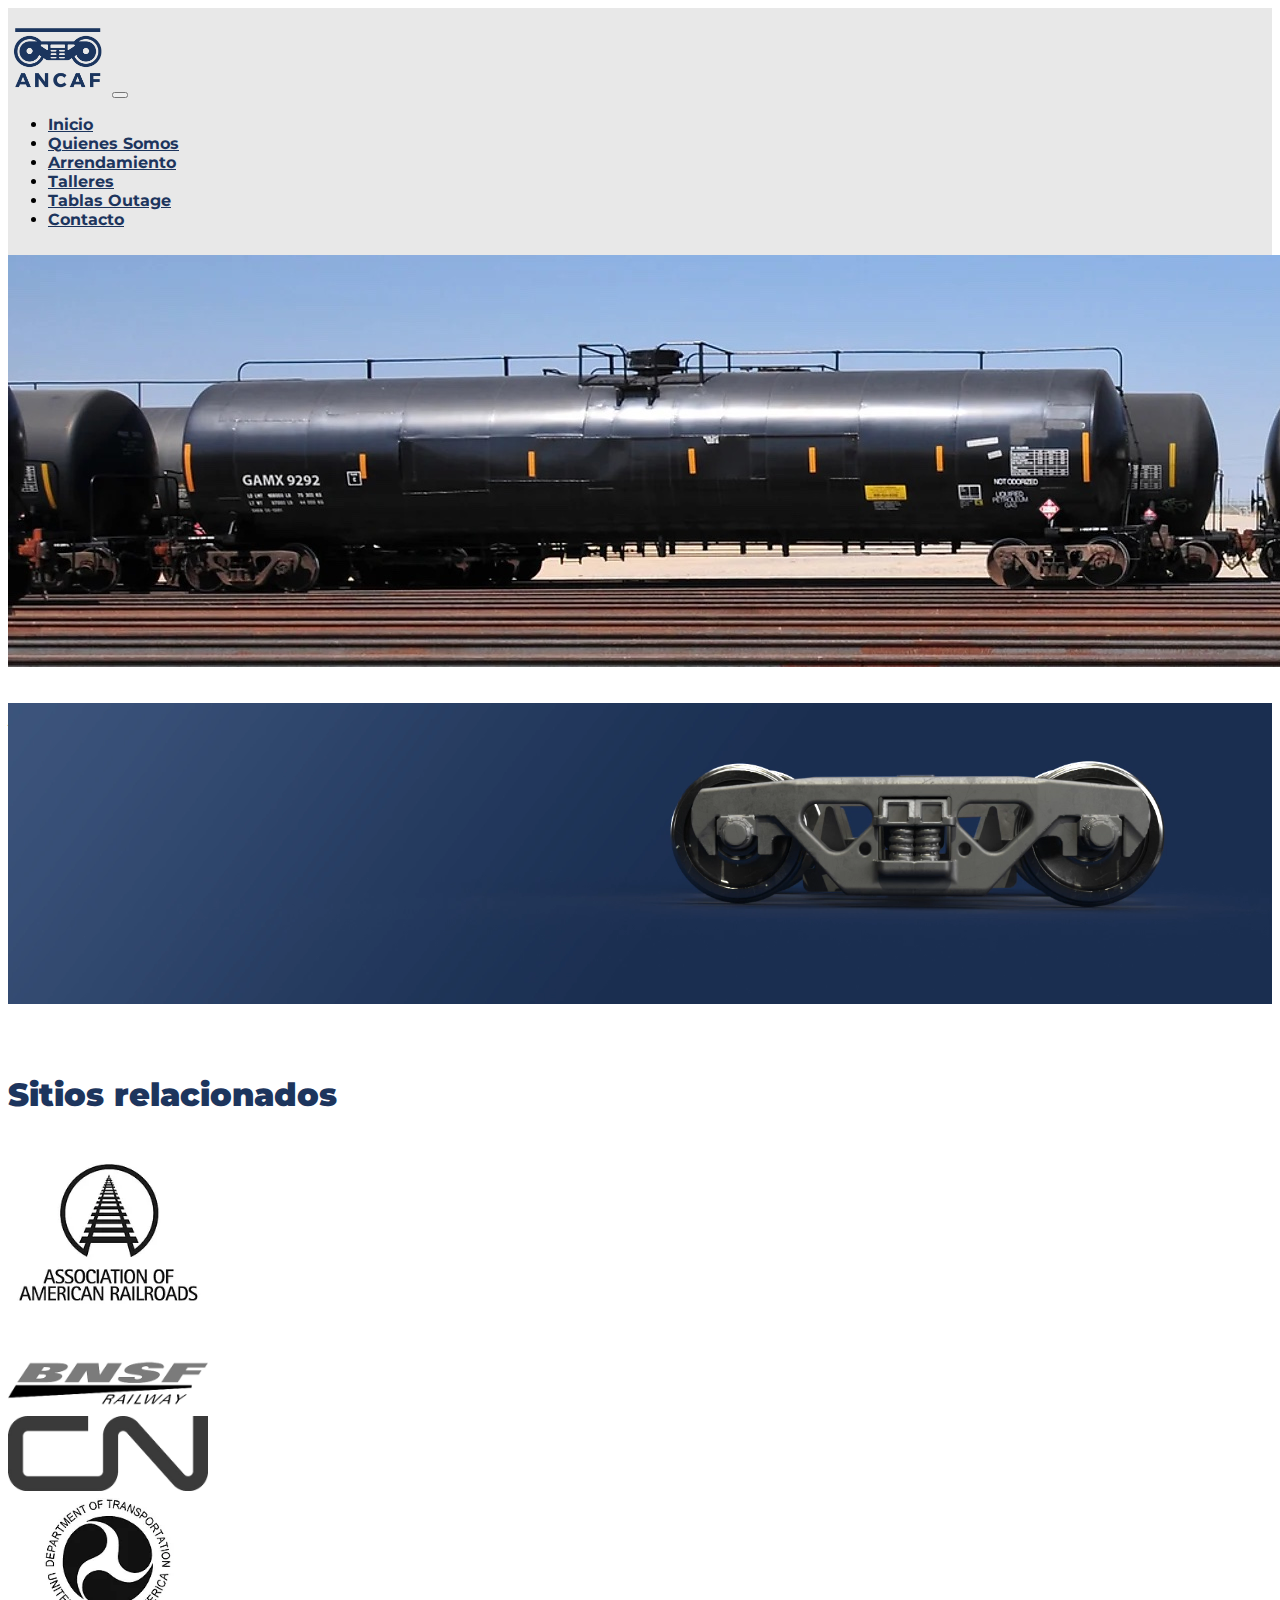
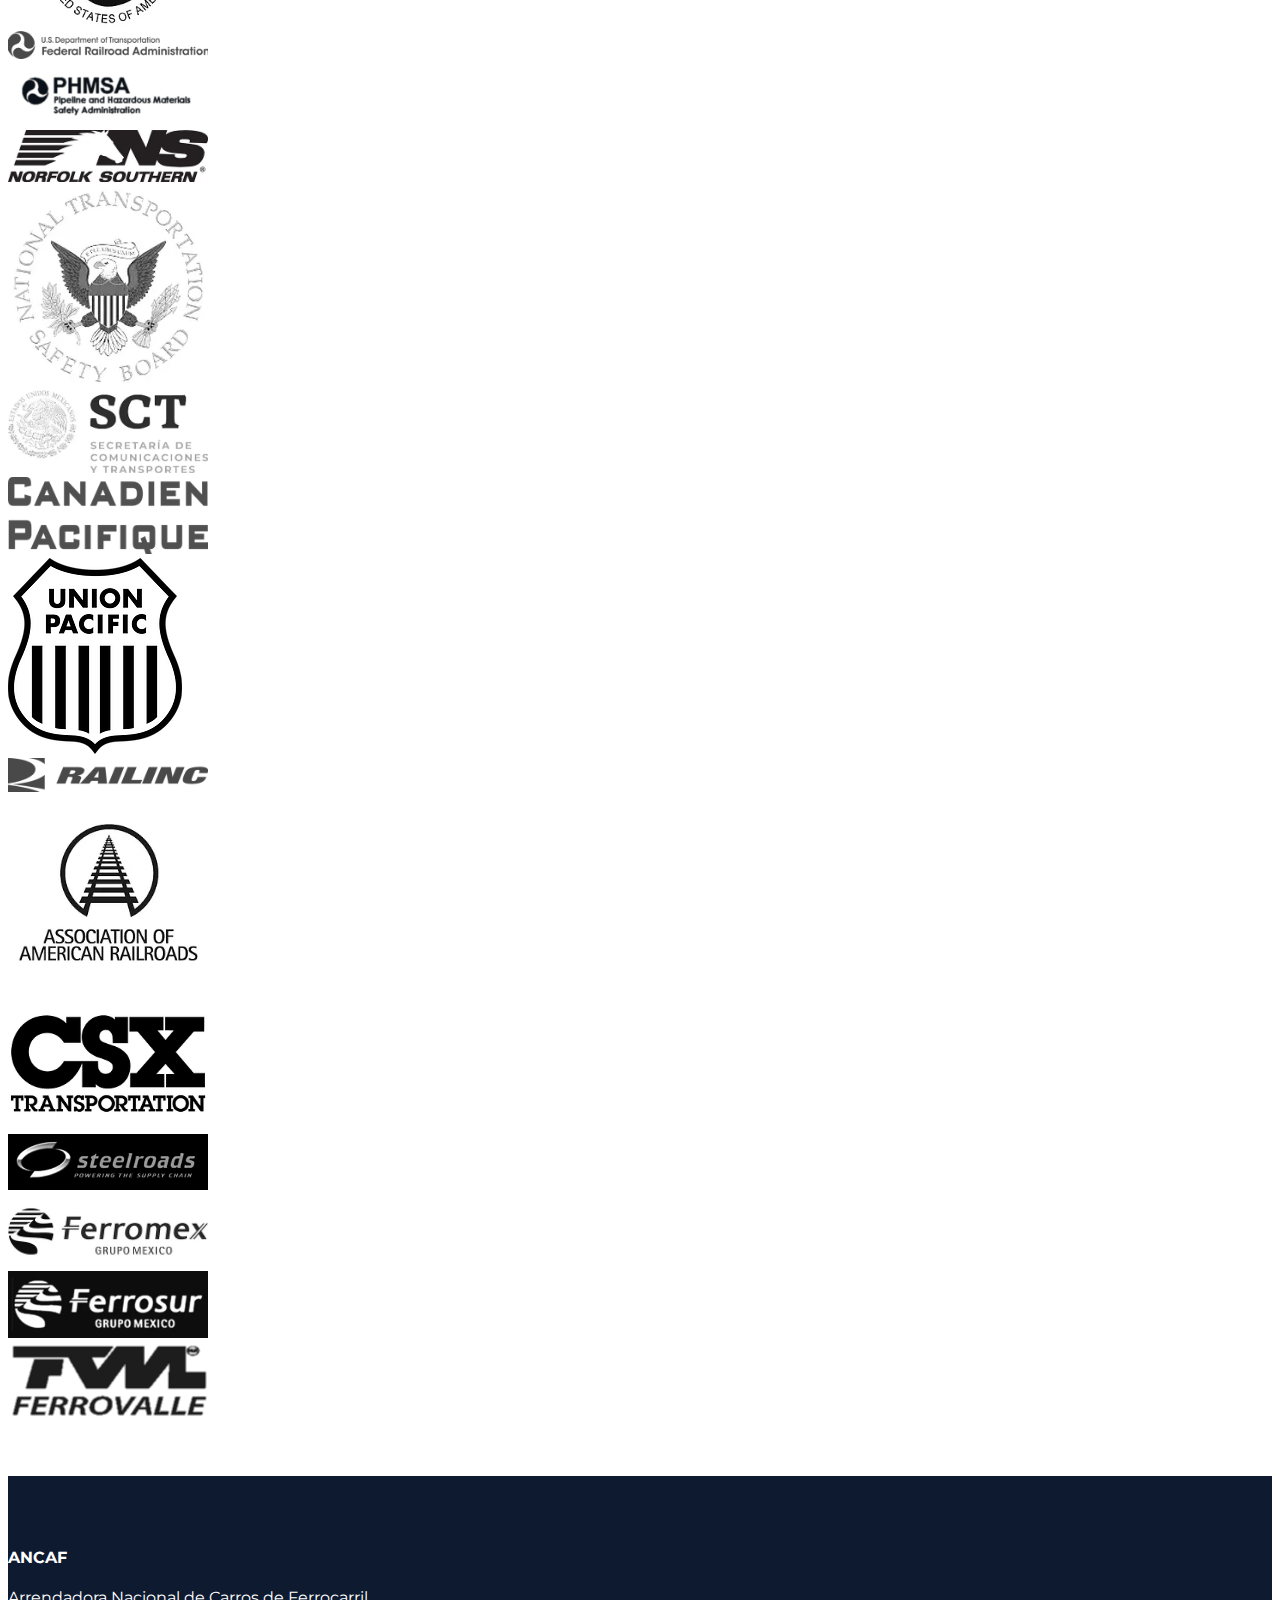
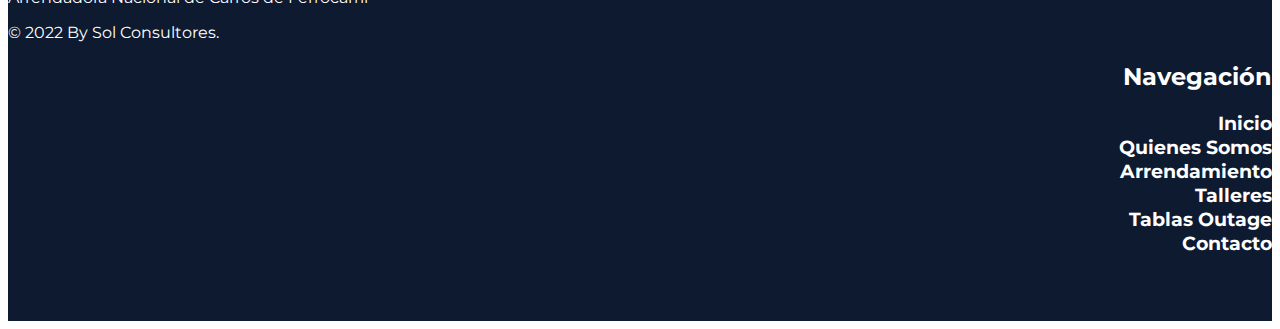
==== index.html @ 0b223551 "x" ====
<!doctype html>
<html lang="en">

<head>
    <meta charset="utf-8">
    <meta name="viewport" content="width=device-width, initial-scale=1">
    <title>Bootstrap demo</title>
    <link href="https://cdn.jsdelivr.net/npm/bootstrap@5.2.3/dist/css/bootstrap.min.css" rel="stylesheet" integrity="sha384-rbsA2VBKQhggwzxH7pPCaAqO46MgnOM80zW1RWuH61DGLwZJEdK2Kadq2F9CUG65" crossorigin="anonymous">
    <link href="css/style.css" rel="stylesheet">
    <link href="js/main.js">
    <link rel="stylesheet" href="https://fonts.googleapis.com/css?family=Montserrat:400,600,700">
    <style>
        body {
            font-family: 'Montserrat', sans-serif;
        }

    </style>
</head>

<body>
    <!-- Navbar -->
    <nav class="navbar navbar-expand-lg navbar-light" style="background-color: rgb(232,232,232);">
        <div class="container-fluid">
            <a class="navbar-brand" href="#"><img src="media/ANCAF_FIRMA_.png" width="100" height="auto" class="d-inline-block align-top" alt=""></a>
            <button class="navbar-toggler" type="button" data-bs-toggle="collapse" data-bs-target="#navbarColor03" aria-controls="navbarColor03" aria-expanded="false" aria-label="Toggle navigation">
                <span class="navbar-toggler-icon"></span>
            </button>
            <div class="collapse navbar-collapse" id="navbarColor03">
                <ul class="navbar-nav ms-auto py-4 py-lg-0">
                    <li class="nav-item">
                        <a class="nav-link" href="index.html">Inicio
                        </a>
                    </li>
                    <li class="nav-item">
                        <a class="nav-link" href="about.html">Quienes Somos</a>
                    </li>
                    <li class="nav-item">
                        <a class="nav-link" href="arrendamiento.html">Arrendamiento</a>
                    </li>
                    <li class="nav-item">
                        <a class="nav-link" href="talleres.html">Talleres</a>
                    </li>
                    <li class="nav-item">
                        <a class="nav-link" href="tablas.html">Tablas Outage</a>
                    </li>
                    <li class="nav-item">
                        <a class="nav-link" href="contacto.html">Contacto</a>
                    </li>
                </ul>
            </div>
        </div>
    </nav>
    <!-- End Navbar -->
    <!-- hero -->
    <img class="img-fluid" src="media/carros-portada%20copia.jpg">
    <header class="bg-dark py-5" style="position: relative;">
        <div class="container px-5">
            <video class="embed-responsive-item" src="media/BOGIE%20LUZ.mp4" style="position: absolute; object-fit: cover; object-position: center center; z-index: 1; width: 100%; height: 100%; top: 0; bottom: 0; left: 0; right: 0;" autoplay playsinline muted loop preload="auto"></video>
            <div class="row gx-5 align-items-center justify-content-center">
                <div class="col-lg-8 col-xl-7 col-xxl-6" style="z-index: 2;">
                    <div class="my-5 text-left text-xl-start">
                        <h4 class="fw-bolder text-white mb-2 singleline">Arrendadora Nacional de Carros de Ferrocarril</h4>
                        <p class="lead fw-normal text-white-50 mb-4"><i>Más de 70 años en el arrendamiento de carros de ferrocarril.</i></p>
                        <h1 class="fw-bolder text-white mb-2 desde">Desde 1949</h1>
                        <br>
                        <div class="d-grid gap-3 d-sm-flex justify-content-sm-center justify-content-xl-start">
                            <a class="btn btn-outline-light btn-lg px-4" href="#!">Quienes Somos</a>
                        </div>
                    </div>
                </div>
                <div class="col-xl-5 col-xxl-6 d-none d-xl-block text-center"><img class="img-fluid rounded-3 my-5" src="https://dummyimage.com/600x400/343a40/6c757d" alt="..."></div>
            </div>
        </div>
    </header>
    <!-- end hero -->
    <!-- sitios relacionados -->
    <section class="content-section respiro" id="services">
        <div class="container">
            <div class="content-section-heading">
                <h1 class="mb-5 sitios"><strong>Sitios relacionados</strong></h1>
            </div>
            <div class="row">
                <div class="col-lg-3 col-6 mb-5 mb-lg-1 d-flex align-items-center justify-content-center">
                    <span><a href="https://www.aar.org/" target="_blank"><img class="img-fluid relacionados" src="/media/TRN_AAR_Logo.webp"></a></span>
                </div>
                <div class="col-lg-3 col-6 mb-5 mb-lg-1 d-flex align-items-center justify-content-center">
                    <a href="https://www.bnsf.com/" target="_blank"><img class="img-fluid relacionados" src="/media/2.webp"></a>
                </div>
                <div class="col-lg-3 col-6 mb-5 mb-lg-1 d-flex align-items-center justify-content-center">
                    <a href="https://www.cn.ca/en/" target="_blank"><img class="img-fluid relacionados" src="/media/3.webp"></a>
                </div>
                <div class="col-lg-3 col-6 mb-5 mb-lg-1 d-flex align-items-center justify-content-center">
                    <a href="https://www.transportation.gov/" target="_blank"><img class="img-fluid relacionados" src="/media/DOT-Department-of-Transportation-Logo_edited.webp"></a>
                </div>
                <div class="col-lg-3 col-6 mb-5 mb-lg-1 d-flex align-items-center justify-content-center">
                    <a href="https://railroads.dot.gov/" target="_blank"><img class="img-fluid relacionados" src="/media/fra-logo_2x_edited.webp"></a>
                </div>
                <div class="col-lg-3 col-6 mb-5 mb-lg-1 d-flex align-items-center justify-content-center">
                    <a href="https://www.phmsa.dot.gov/" target="_blank"><img class="img-fluid relacionados" src="/media/phmsa.webp"></a>
                </div>
                <div class="col-lg-3 col-6 mb-5 mb-lg-1 d-flex align-items-center justify-content-center">
                    <a href="http://www.nscorp.com/content/nscorp/en.html" target="_blank"><img class="img-fluid relacionados" src="/media/Norfolk_Southern_Corporation_Logo.webp"></a>
                </div>
                <div class="col-lg-3 col-6 mb-5 mb-lg-1 d-flex align-items-center justify-content-center">
                    <a href="https://www.ntsb.gov/Pages/home.aspx" target="_blank"><img class="img-fluid relacionados" src="/media/images_edited.webp"></a>
                </div>
                <div class="col-lg-3 col-6 mb-5 mb-lg-1 d-flex align-items-center justify-content-center">
                    <a href="https://www.gob.mx/sct" target="_blank"><img class="img-fluid relacionados" src="/media/sct.webp"></a>
                </div>
                <div class="col-lg-3 col-6 mb-5 mb-lg-1 d-flex align-items-center justify-content-center">
                    <a href="https://www.cpr.ca/en/" target="_blank"><img class="img-fluid relacionados" src="/media//Canadian_Pacific_Railway_Logo_text_edited.webp"></a>
                </div>
                <div class="col-lg-3 col-6 mb-5 mb-lg-1 d-flex align-items-center justify-content-center">
                    <a href="https://www.up.com/index.htm" target="_blank"><img class="img-fluid relacionados" src="/media/union-pacific-logo-3C71BE2CB8-seeklogo_com.webp"></a>
                </div>
                <div class="col-lg-3 col-6 mb-5 mb-lg-1 d-flex align-items-center justify-content-center">
                    <a href="https://public.railinc.com/" target="_blank"><img class="img-fluid relacionados" src="/media/Railinc_logo_white_edited.webp"></a>
                </div>
                <div class="col-lg-3 col-6 mb-5 mb-lg-1 d-flex align-items-center justify-content-center">
                    <a href="https://my.aar.org/circulars" target="_blank"><img class="img-fluid relacionados" src="/media/TRN_AAR_Logo.webp"></a>
                </div>
                <div class="col-lg-3 col-6 mb-5 mb-lg-1 d-flex align-items-center justify-content-center">
                    <a href="https://www.csx.com/" target="_blank"><img class="img-fluid relacionados" src="/media/csx-transportation-4203.webp"></a>
                </div>
                <div class="col-lg-3 col-6 mb-5 mb-lg-1 d-flex align-items-center justify-content-center">
                    <a href="https://steelroads.railinc.com/index.jsp" target="_blank"><img class="img-fluid relacionados" src="/media/steelroads.webp"></a>
                </div>
                <div class="col-lg-3 col-6 mb-5 mb-lg-1 d-flex align-items-center justify-content-center">
                    <a href="https://www.ferromex.com.mx/" target="_blank"><img class="img-fluid relacionados" src="/media/ferromex-nuevo_edited.webp"></a>
                </div>
                <div class="col-lg-3 col-6 mb-5 mb-lg-1 d-flex align-items-center justify-content-center">
                    <a href="#" target="_blank"><img class="img-fluid relacionados" src="/media/ferrosur.webp"></a>
                </div>
                <div class="col-lg-3 col-6 mb-5 mb-lg-1 d-flex align-items-center justify-content-center">
                    <a href="https://www.ferrovalle.com.mx/ferrovalle/" target="_blank"><img class="img-fluid relacionados" src="/media/ferrovalle.webp"></a>
                </div>
            </div>
        </div>
    </section>
    <!-- sitios relacionados -->

    <!-- footer -->
    <footer class="footer respiro">
        <div class="container">
            <div class="row">
                <!-- Footer Location-->
                <div class="col-lg-6 mb-5 mb-lg-0">
                    <h4 class="text-uppercase mb-4">ANCAF</h4>
                    <p class="mb-0">Arrendadora Nacional de Carros de Ferrocarril</p>
                    <p class="mb-0">© 2022 By Sol Consultores.</p>
                </div>
                <!-- Footer Social Icons-->
                <div class="col-lg-3 mb-5 mb-lg-0"></div>
                <!-- Footer About Text-->
                <div class="col-lg-3 text-white">
                    <h2 style="text-align: end;">Navegación</h2>
                    <ul class="">
                        <li class="navbar-footer">
                            <a class="navbar-footer" href="index.html">Inicio</a>
                        </li>
                        <li class="navbar-footer">
                            <a class="navbar-footer" href="about.html">Quienes Somos</a>
                        </li>
                        <li class="navbar-footer">
                            <a class="navbar-footer" href="arrendamiento.html">Arrendamiento</a>
                        </li>
                        <li class="navbar-footer">
                            <a class="navbar-footer" href="talleres.html">Talleres</a>
                        </li>
                        <li class="navbar-footer">
                            <a class="navbar-footer" href="tablas.html">Tablas Outage</a>
                        </li>
                        <li class="navbar-footer">
                            <a class="navbar-footer" href="contacto.html">Contacto</a>
                        </li>
                    </ul>
                </div>
            </div>
        </div>
    </footer>
    <!-- footer -->





    <script src="https://cdn.jsdelivr.net/npm/bootstrap@5.2.3/dist/js/bootstrap.bundle.min.js" integrity="sha384-kenU1KFdBIe4zVF0s0G1M5b4hcpxyD9F7jL+jjXkk+Q2h455rYXK/7HAuoJl+0I4" crossorigin="anonymous"></script>
</body>

</html>
---- css/style.css ----
* {
    font-family:
}

.navbar {
    padding: 10px 0;
}

.nav-link {
    color: #1d355d;
    font-weight: bold;
}

.nav-link:hover {
    color: red;
}

.bg-dark .py-5 {
    background-image: url(/media/BOGIE%20LUZ.mp4);
}

.singleline {
    font-size: 1em;
}

@media (min-width: 768px) {
    .singleline {
        font-size: 1.5em;
    }
}

.respiro {
    padding: 50px 0;
}

.desde {
    font-size: 4em;
}

.relacionados {
    max-width: 200px;
}

.relacionados:hover {
    transform: scale(1.1);
    transition: 0.4s ease-in-out;
}

.footer {
    background-color: rgb(14, 26, 47);
    color: white;
}

.navbar-footer {
    color: white;
    text-decoration: none;
    list-style: none;
    font-weight: bold;
    text-align: right;
    font-size: 1.1em;
}

.sitios {
    color: #1D355D;
    font-weight: bold;
}

.text-blue {
    color: #1D355D;
}
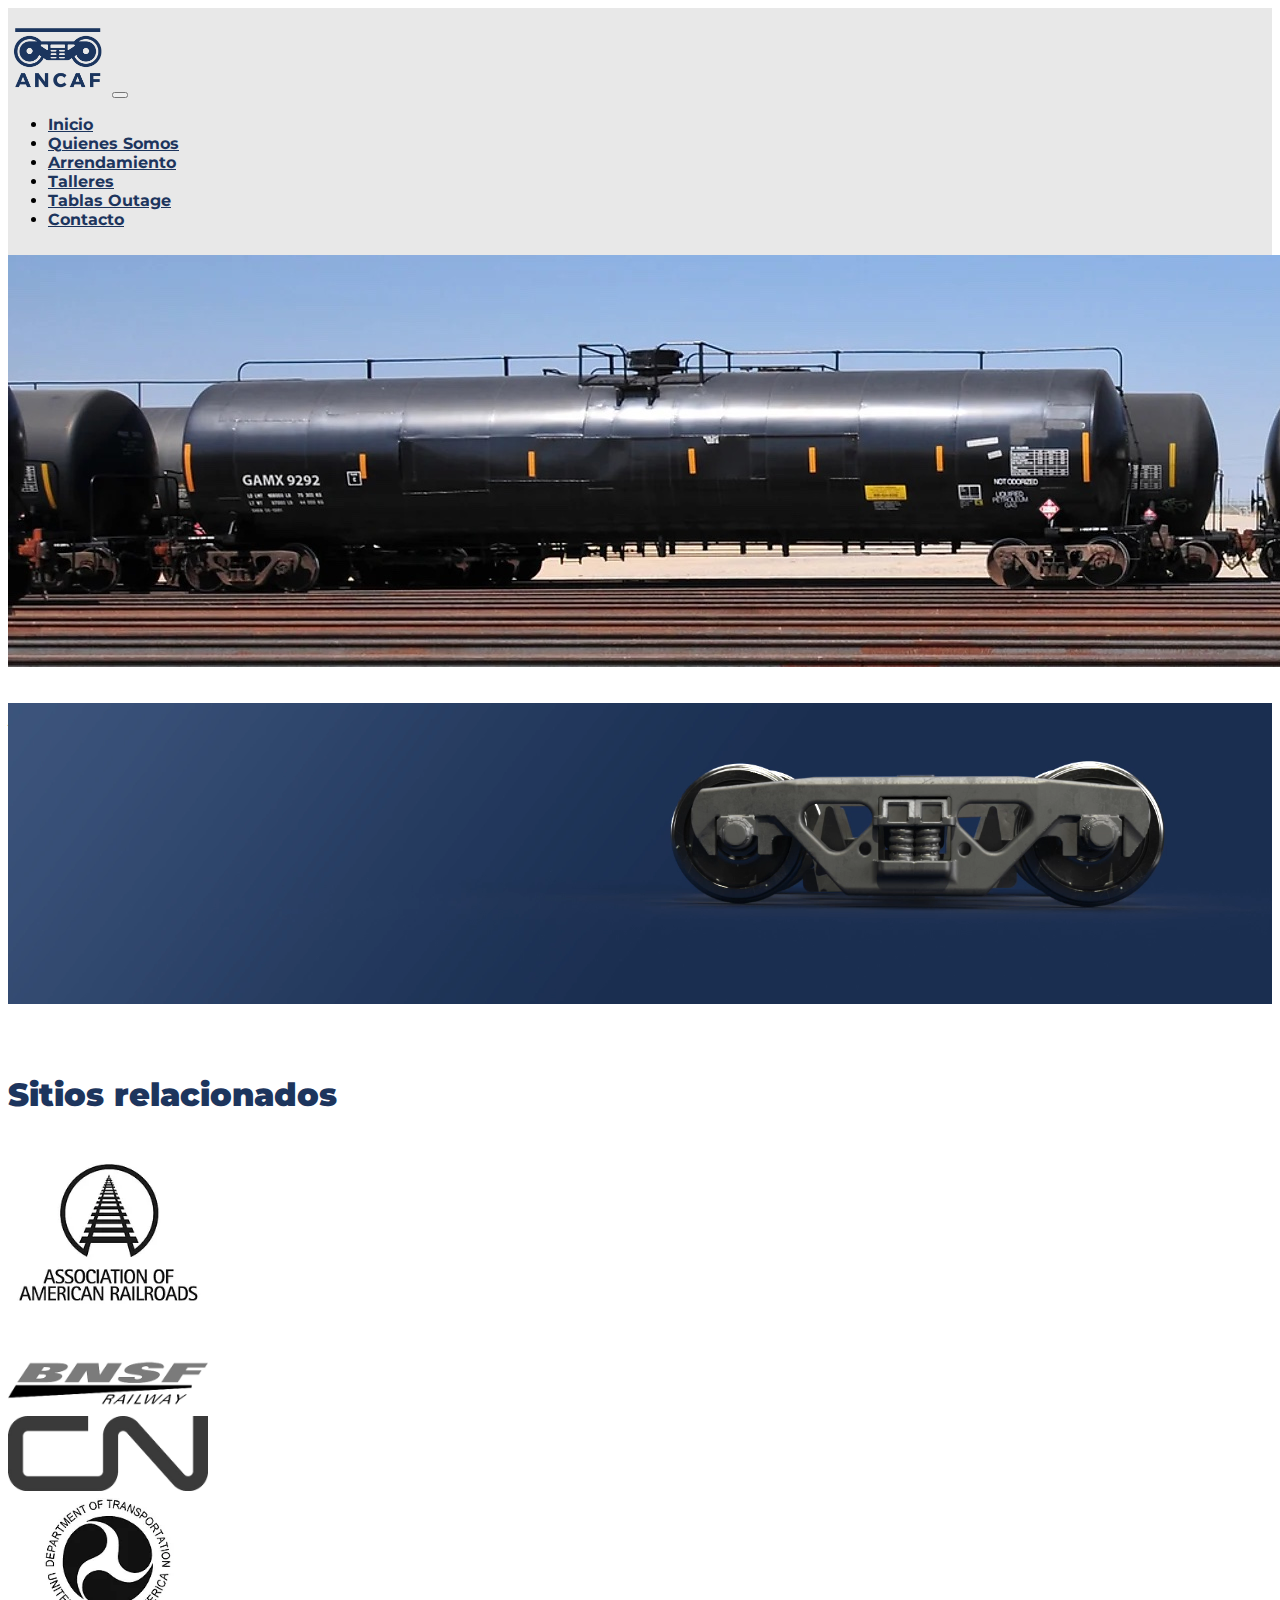
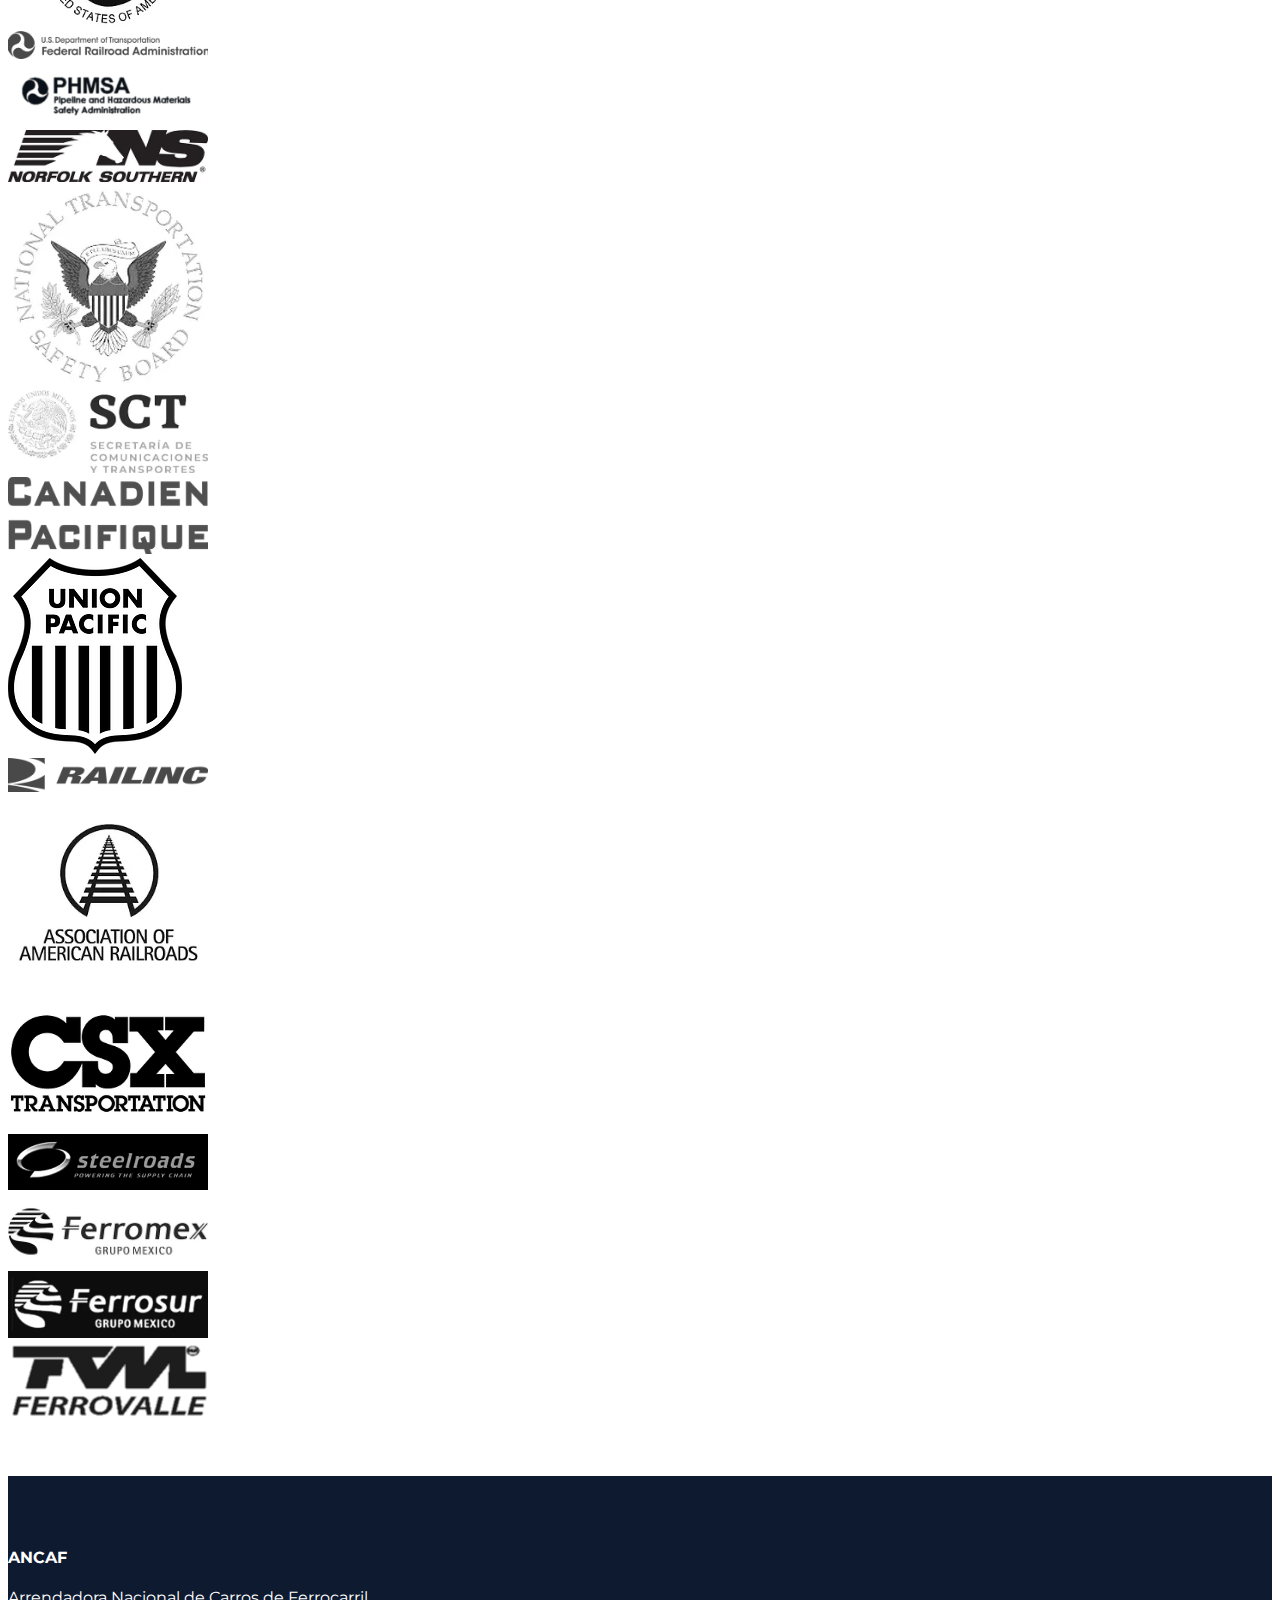
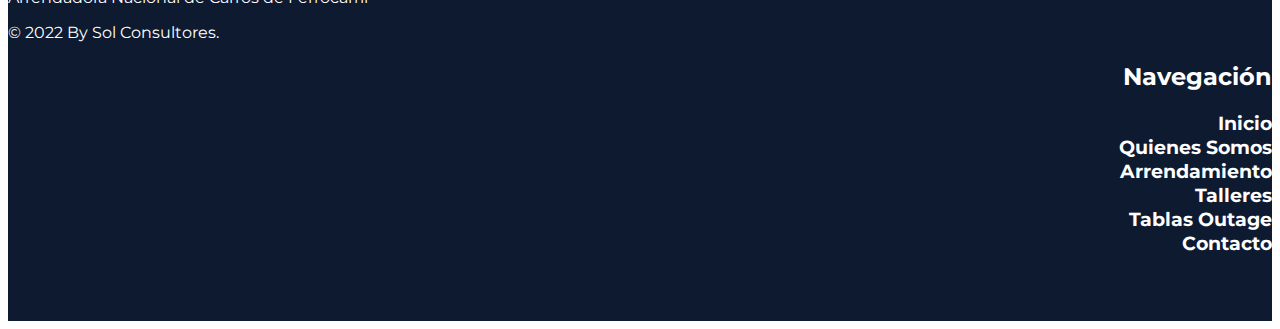
==== commit 5d2a48b8: "Update index.html" ====
--- a/index.html
+++ b/index.html
@@ -13,7 +13,6 @@
         body {
             font-family: 'Montserrat', sans-serif;
         }
-
     </style>
 </head>
 
@@ -81,58 +80,58 @@
             </div>
             <div class="row">
                 <div class="col-lg-3 col-6 mb-5 mb-lg-1 d-flex align-items-center justify-content-center">
-                    <span><a href="https://www.aar.org/" target="_blank"><img class="img-fluid relacionados" src="/media/TRN_AAR_Logo.webp"></a></span>
+                    <span><a href="https://www.aar.org/" target="_blank"><img class="img-fluid relacionados" src="media/TRN_AAR_Logo.webp"></a></span>
                 </div>
                 <div class="col-lg-3 col-6 mb-5 mb-lg-1 d-flex align-items-center justify-content-center">
-                    <a href="https://www.bnsf.com/" target="_blank"><img class="img-fluid relacionados" src="/media/2.webp"></a>
+                    <a href="https://www.bnsf.com/" target="_blank"><img class="img-fluid relacionados" src="media/2.webp"></a>
                 </div>
                 <div class="col-lg-3 col-6 mb-5 mb-lg-1 d-flex align-items-center justify-content-center">
-                    <a href="https://www.cn.ca/en/" target="_blank"><img class="img-fluid relacionados" src="/media/3.webp"></a>
+                    <a href="https://www.cn.ca/en/" target="_blank"><img class="img-fluid relacionados" src="media/3.webp"></a>
                 </div>
                 <div class="col-lg-3 col-6 mb-5 mb-lg-1 d-flex align-items-center justify-content-center">
-                    <a href="https://www.transportation.gov/" target="_blank"><img class="img-fluid relacionados" src="/media/DOT-Department-of-Transportation-Logo_edited.webp"></a>
+                    <a href="https://www.transportation.gov/" target="_blank"><img class="img-fluid relacionados" src="media/DOT-Department-of-Transportation-Logo_edited.webp"></a>
                 </div>
                 <div class="col-lg-3 col-6 mb-5 mb-lg-1 d-flex align-items-center justify-content-center">
-                    <a href="https://railroads.dot.gov/" target="_blank"><img class="img-fluid relacionados" src="/media/fra-logo_2x_edited.webp"></a>
+                    <a href="https://railroads.dot.gov/" target="_blank"><img class="img-fluid relacionados" src="media/fra-logo_2x_edited.webp"></a>
                 </div>
                 <div class="col-lg-3 col-6 mb-5 mb-lg-1 d-flex align-items-center justify-content-center">
-                    <a href="https://www.phmsa.dot.gov/" target="_blank"><img class="img-fluid relacionados" src="/media/phmsa.webp"></a>
+                    <a href="https://www.phmsa.dot.gov/" target="_blank"><img class="img-fluid relacionados" src="media/phmsa.webp"></a>
                 </div>
                 <div class="col-lg-3 col-6 mb-5 mb-lg-1 d-flex align-items-center justify-content-center">
-                    <a href="http://www.nscorp.com/content/nscorp/en.html" target="_blank"><img class="img-fluid relacionados" src="/media/Norfolk_Southern_Corporation_Logo.webp"></a>
+                    <a href="http://www.nscorp.com/content/nscorp/en.html" target="_blank"><img class="img-fluid relacionados" src="media/Norfolk_Southern_Corporation_Logo.webp"></a>
                 </div>
                 <div class="col-lg-3 col-6 mb-5 mb-lg-1 d-flex align-items-center justify-content-center">
-                    <a href="https://www.ntsb.gov/Pages/home.aspx" target="_blank"><img class="img-fluid relacionados" src="/media/images_edited.webp"></a>
+                    <a href="https://www.ntsb.gov/Pages/home.aspx" target="_blank"><img class="img-fluid relacionados" src="media/images_edited.webp"></a>
                 </div>
                 <div class="col-lg-3 col-6 mb-5 mb-lg-1 d-flex align-items-center justify-content-center">
-                    <a href="https://www.gob.mx/sct" target="_blank"><img class="img-fluid relacionados" src="/media/sct.webp"></a>
+                    <a href="https://www.gob.mx/sct" target="_blank"><img class="img-fluid relacionados" src="media/sct.webp"></a>
                 </div>
                 <div class="col-lg-3 col-6 mb-5 mb-lg-1 d-flex align-items-center justify-content-center">
-                    <a href="https://www.cpr.ca/en/" target="_blank"><img class="img-fluid relacionados" src="/media//Canadian_Pacific_Railway_Logo_text_edited.webp"></a>
+                    <a href="https://www.cpr.ca/en/" target="_blank"><img class="img-fluid relacionados" src="media//Canadian_Pacific_Railway_Logo_text_edited.webp"></a>
                 </div>
                 <div class="col-lg-3 col-6 mb-5 mb-lg-1 d-flex align-items-center justify-content-center">
-                    <a href="https://www.up.com/index.htm" target="_blank"><img class="img-fluid relacionados" src="/media/union-pacific-logo-3C71BE2CB8-seeklogo_com.webp"></a>
+                    <a href="https://www.up.com/index.htm" target="_blank"><img class="img-fluid relacionados" src="media/union-pacific-logo-3C71BE2CB8-seeklogo_com.webp"></a>
                 </div>
                 <div class="col-lg-3 col-6 mb-5 mb-lg-1 d-flex align-items-center justify-content-center">
-                    <a href="https://public.railinc.com/" target="_blank"><img class="img-fluid relacionados" src="/media/Railinc_logo_white_edited.webp"></a>
+                    <a href="https://public.railinc.com/" target="_blank"><img class="img-fluid relacionados" src="media/Railinc_logo_white_edited.webp"></a>
                 </div>
                 <div class="col-lg-3 col-6 mb-5 mb-lg-1 d-flex align-items-center justify-content-center">
-                    <a href="https://my.aar.org/circulars" target="_blank"><img class="img-fluid relacionados" src="/media/TRN_AAR_Logo.webp"></a>
+                    <a href="https://my.aar.org/circulars" target="_blank"><img class="img-fluid relacionados" src="media/TRN_AAR_Logo.webp"></a>
                 </div>
                 <div class="col-lg-3 col-6 mb-5 mb-lg-1 d-flex align-items-center justify-content-center">
-                    <a href="https://www.csx.com/" target="_blank"><img class="img-fluid relacionados" src="/media/csx-transportation-4203.webp"></a>
+                    <a href="https://www.csx.com/" target="_blank"><img class="img-fluid relacionados" src="media/csx-transportation-4203.webp"></a>
                 </div>
                 <div class="col-lg-3 col-6 mb-5 mb-lg-1 d-flex align-items-center justify-content-center">
-                    <a href="https://steelroads.railinc.com/index.jsp" target="_blank"><img class="img-fluid relacionados" src="/media/steelroads.webp"></a>
+                    <a href="https://steelroads.railinc.com/index.jsp" target="_blank"><img class="img-fluid relacionados" src="media/steelroads.webp"></a>
                 </div>
                 <div class="col-lg-3 col-6 mb-5 mb-lg-1 d-flex align-items-center justify-content-center">
-                    <a href="https://www.ferromex.com.mx/" target="_blank"><img class="img-fluid relacionados" src="/media/ferromex-nuevo_edited.webp"></a>
+                    <a href="https://www.ferromex.com.mx/" target="_blank"><img class="img-fluid relacionados" src="media/ferromex-nuevo_edited.webp"></a>
                 </div>
                 <div class="col-lg-3 col-6 mb-5 mb-lg-1 d-flex align-items-center justify-content-center">
-                    <a href="#" target="_blank"><img class="img-fluid relacionados" src="/media/ferrosur.webp"></a>
+                    <a href="#" target="_blank"><img class="img-fluid relacionados" src="media/ferrosur.webp"></a>
                 </div>
                 <div class="col-lg-3 col-6 mb-5 mb-lg-1 d-flex align-items-center justify-content-center">
-                    <a href="https://www.ferrovalle.com.mx/ferrovalle/" target="_blank"><img class="img-fluid relacionados" src="/media/ferrovalle.webp"></a>
+                    <a href="https://www.ferrovalle.com.mx/ferrovalle/" target="_blank"><img class="img-fluid relacionados" src="media/ferrovalle.webp"></a>
                 </div>
             </div>
         </div>
@@ -185,6 +184,4 @@
 
 
     <script src="https://cdn.jsdelivr.net/npm/bootstrap@5.2.3/dist/js/bootstrap.bundle.min.js" integrity="sha384-kenU1KFdBIe4zVF0s0G1M5b4hcpxyD9F7jL+jjXkk+Q2h455rYXK/7HAuoJl+0I4" crossorigin="anonymous"></script>
-</body>
-
-</html>
+</body></html>
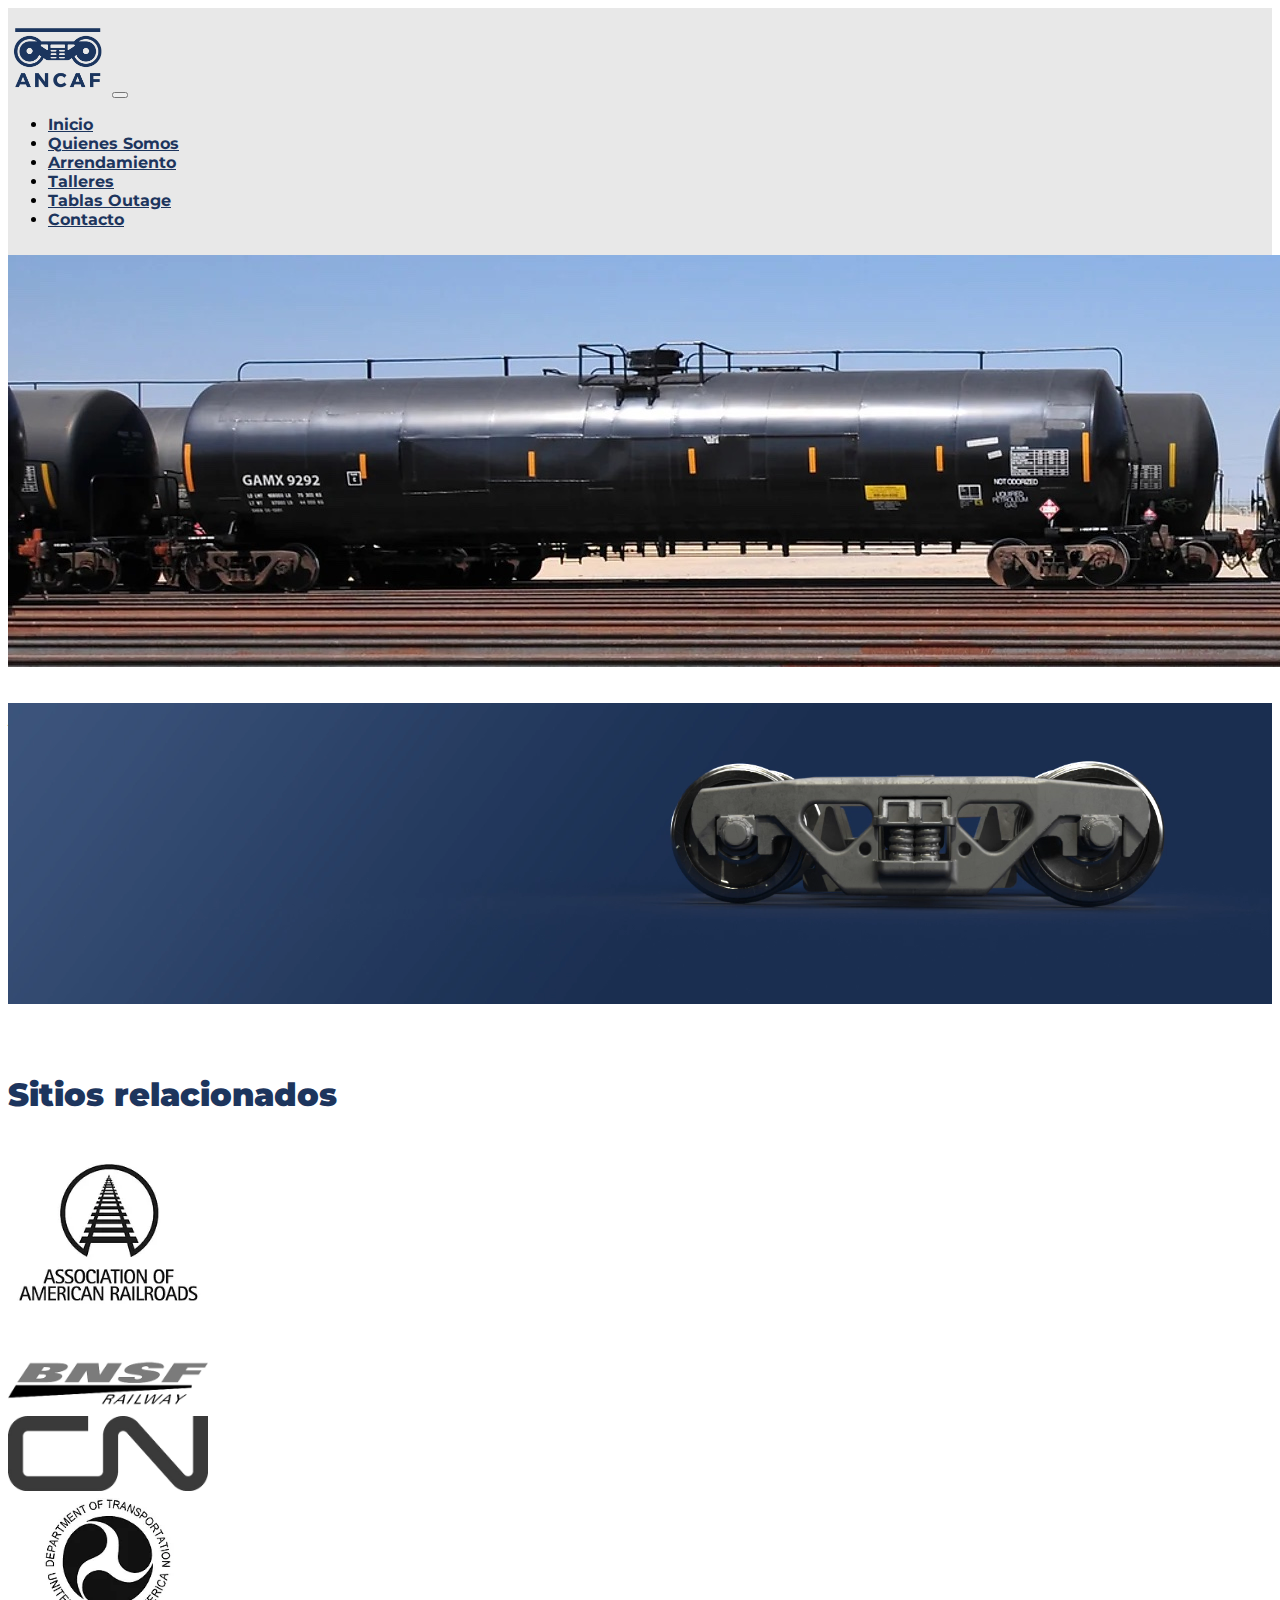
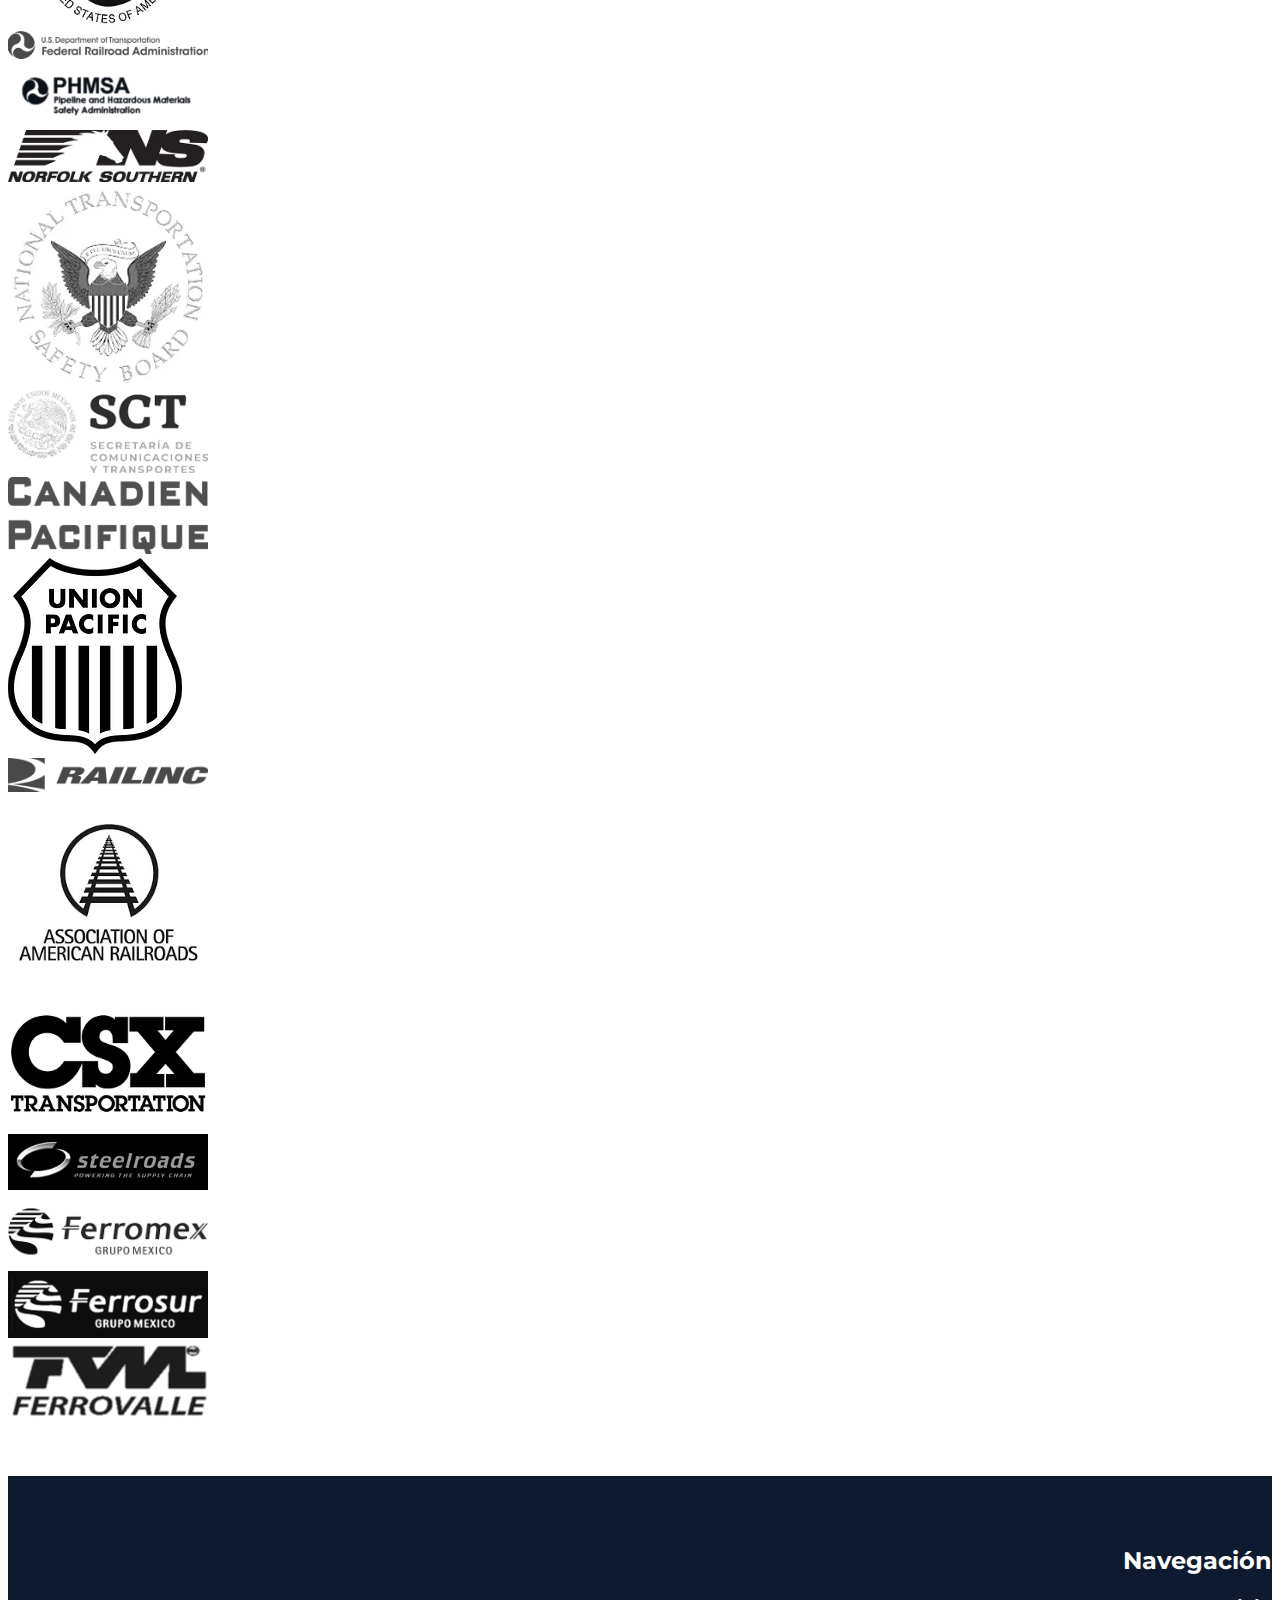
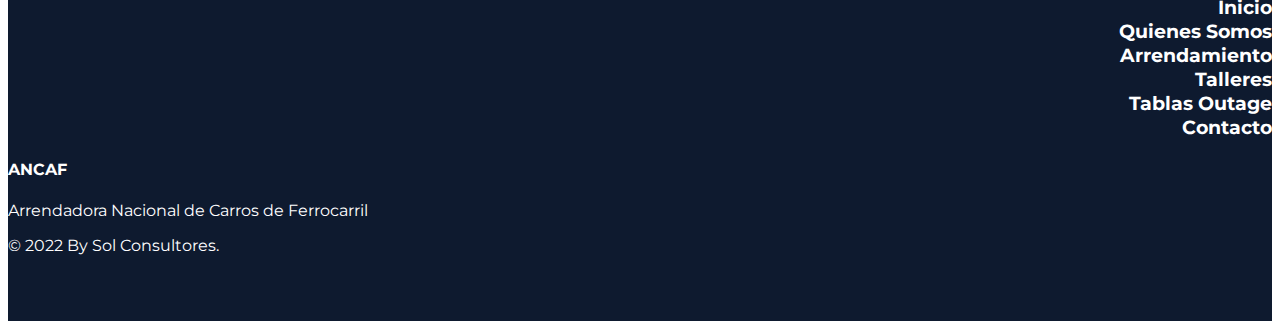
==== commit ad6a62af: "update" ====
--- a/index.html
+++ b/index.html
@@ -8,11 +8,12 @@
     <link href="https://cdn.jsdelivr.net/npm/bootstrap@5.2.3/dist/css/bootstrap.min.css" rel="stylesheet" integrity="sha384-rbsA2VBKQhggwzxH7pPCaAqO46MgnOM80zW1RWuH61DGLwZJEdK2Kadq2F9CUG65" crossorigin="anonymous">
     <link href="css/style.css" rel="stylesheet">
     <link href="js/main.js">
-    <link rel="stylesheet" href="https://fonts.googleapis.com/css?family=Montserrat:400,600,700">
+    <link rel="stylesheet" href="https://fonts.googleapis.com/css?family=Montserrat:400,500,600,700,800">
     <style>
         body {
             font-family: 'Montserrat', sans-serif;
         }
+
     </style>
 </head>
 
@@ -20,7 +21,7 @@
     <!-- Navbar -->
     <nav class="navbar navbar-expand-lg navbar-light" style="background-color: rgb(232,232,232);">
         <div class="container-fluid">
-            <a class="navbar-brand" href="#"><img src="media/ANCAF_FIRMA_.png" width="100" height="auto" class="d-inline-block align-top" alt=""></a>
+            <a class="navbar-brand" href="index.html"><img src="media/ANCAF_FIRMA_.png" width="100" height="auto" class="d-inline-block align-top" alt=""></a>
             <button class="navbar-toggler" type="button" data-bs-toggle="collapse" data-bs-target="#navbarColor03" aria-controls="navbarColor03" aria-expanded="false" aria-label="Toggle navigation">
                 <span class="navbar-toggler-icon"></span>
             </button>
@@ -60,10 +61,10 @@
                     <div class="my-5 text-left text-xl-start">
                         <h4 class="fw-bolder text-white mb-2 singleline">Arrendadora Nacional de Carros de Ferrocarril</h4>
                         <p class="lead fw-normal text-white-50 mb-4"><i>Más de 70 años en el arrendamiento de carros de ferrocarril.</i></p>
-                        <h1 class="fw-bolder text-white mb-2 desde">Desde 1949</h1>
+                        <h1 class="fw-bolder text-white mb-2 desde singlelinesmaller">Desde 1949</h1>
                         <br>
                         <div class="d-grid gap-3 d-sm-flex justify-content-sm-center justify-content-xl-start">
-                            <a class="btn btn-outline-light btn-lg px-4" href="#!">Quienes Somos</a>
+                            <a class="btn btn-outline-light btn-lg px-4" href="about.html">Quienes Somos</a>
                         </div>
                     </div>
                 </div>
@@ -78,7 +79,7 @@
             <div class="content-section-heading">
                 <h1 class="mb-5 sitios"><strong>Sitios relacionados</strong></h1>
             </div>
-            <div class="row">
+            <div class="row ms-2 me-2">
                 <div class="col-lg-3 col-6 mb-5 mb-lg-1 d-flex align-items-center justify-content-center">
                     <span><a href="https://www.aar.org/" target="_blank"><img class="img-fluid relacionados" src="media/TRN_AAR_Logo.webp"></a></span>
                 </div>
@@ -142,16 +143,8 @@
     <footer class="footer respiro">
         <div class="container">
             <div class="row">
-                <!-- Footer Location-->
-                <div class="col-lg-6 mb-5 mb-lg-0">
-                    <h4 class="text-uppercase mb-4">ANCAF</h4>
-                    <p class="mb-0">Arrendadora Nacional de Carros de Ferrocarril</p>
-                    <p class="mb-0">© 2022 By Sol Consultores.</p>
-                </div>
-                <!-- Footer Social Icons-->
-                <div class="col-lg-3 mb-5 mb-lg-0"></div>
                 <!-- Footer About Text-->
-                <div class="col-lg-3 text-white">
+                <div class="col-lg-2 text-white">
                     <h2 style="text-align: end;">Navegación</h2>
                     <ul class="">
                         <li class="navbar-footer">
@@ -174,6 +167,14 @@
                         </li>
                     </ul>
                 </div>
+                <!-- Footer Social Icons-->
+                <div class="col-lg-7"></div>
+                <!-- Footer Location-->
+                <div class="col-lg-3">
+                    <h4 class="text-uppercase mb-4">ANCAF</h4>
+                    <p class="mb-0">Arrendadora Nacional de Carros de Ferrocarril</p>
+                    <p class="mb-0">© 2022 By Sol Consultores.</p>
+                </div>
             </div>
         </div>
     </footer>
@@ -184,4 +185,6 @@
 
 
     <script src="https://cdn.jsdelivr.net/npm/bootstrap@5.2.3/dist/js/bootstrap.bundle.min.js" integrity="sha384-kenU1KFdBIe4zVF0s0G1M5b4hcpxyD9F7jL+jjXkk+Q2h455rYXK/7HAuoJl+0I4" crossorigin="anonymous"></script>
-</body></html>
+</body>
+
+</html>
--- a/css/style.css
+++ b/css/style.css
@@ -38,8 +38,15 @@
 }
 
 .relacionados {
-    max-width: 200px;
+    max-width: 125px;
 }
+
+@media (min-width: 768px) {
+    .relacionados {
+        max-width: 200px;
+    }
+}
+
 
 .relacionados:hover {
     transform: scale(1.1);
@@ -68,3 +75,99 @@
 .text-blue {
     color: #1D355D;
 }
+
+@media (max-width: 768px) {
+    .singlelinesmaller {
+        font-size: 2em;
+    }
+}
+
+section#contact {
+    background-color: #212529;
+    background-image: url("../media/map-image.png");
+    background-repeat: no-repeat;
+    background-position: center;
+}
+
+section#contact .section-heading {
+    color: #fff;
+}
+
+section#contact form#contactForm .form-group {
+    margin-bottom: 1.5rem;
+}
+
+section#contact form#contactForm .form-group input,
+section#contact form#contactForm .form-group textarea {
+    padding: 1.25rem;
+}
+
+section#contact form#contactForm .form-group input.form-control {
+    height: auto;
+}
+
+section#contact form#contactForm .form-group-textarea {
+    height: auto;
+}
+
+section#contact form#contactForm .form-group-textarea textarea {
+    height: 100%;
+    min-height: 25rem;
+}
+
+section#contact form#contactForm p.help-block {
+    margin: 0;
+}
+
+section#contact form#contactForm .form-control:focus {
+    border-color: #ffc800;
+    box-shadow: none;
+}
+
+section#contact form#contactForm ::-webkit-input-placeholder {
+    font-family: "Montserrat", -apple-system, BlinkMacSystemFont, "Segoe UI", Roboto, "Helvetica Neue", Arial, sans-serif, "Apple Color Emoji", "Segoe UI Emoji", "Segoe UI Symbol", "Noto Color Emoji";
+    font-weight: 700;
+    color: #ced4da;
+}
+
+section#contact form#contactForm :-moz-placeholder {
+    font-family: "Montserrat", -apple-system, BlinkMacSystemFont, "Segoe UI", Roboto, "Helvetica Neue", Arial, sans-serif, "Apple Color Emoji", "Segoe UI Emoji", "Segoe UI Symbol", "Noto Color Emoji";
+    font-weight: 700;
+    color: #ced4da;
+}
+
+section#contact form#contactForm ::-moz-placeholder {
+    font-family: "Montserrat", -apple-system, BlinkMacSystemFont, "Segoe UI", Roboto, "Helvetica Neue", Arial, sans-serif, "Apple Color Emoji", "Segoe UI Emoji", "Segoe UI Symbol", "Noto Color Emoji";
+    font-weight: 700;
+    color: #ced4da;
+}
+
+section#contact form#contactForm :-ms-input-placeholder {
+    font-family: "Montserrat", -apple-system, BlinkMacSystemFont, "Segoe UI", Roboto, "Helvetica Neue", Arial, sans-serif, "Apple Color Emoji", "Segoe UI Emoji", "Segoe UI Symbol", "Noto Color Emoji";
+    font-weight: 700;
+    color: #ced4da;
+}
+
+@media (max-width: 768px) {
+    .googlemaps {
+        width: 100%;
+    }
+}
+
+@media (min-width: 992px) {
+    .taller {
+        min-height: 450px;
+    }
+}
+
+.img-lg {
+    height: 100%;
+}
+
+.tablaoutage {
+    background-color: #EEE;
+}
+
+.tablainput select {
+    border: none;
+}
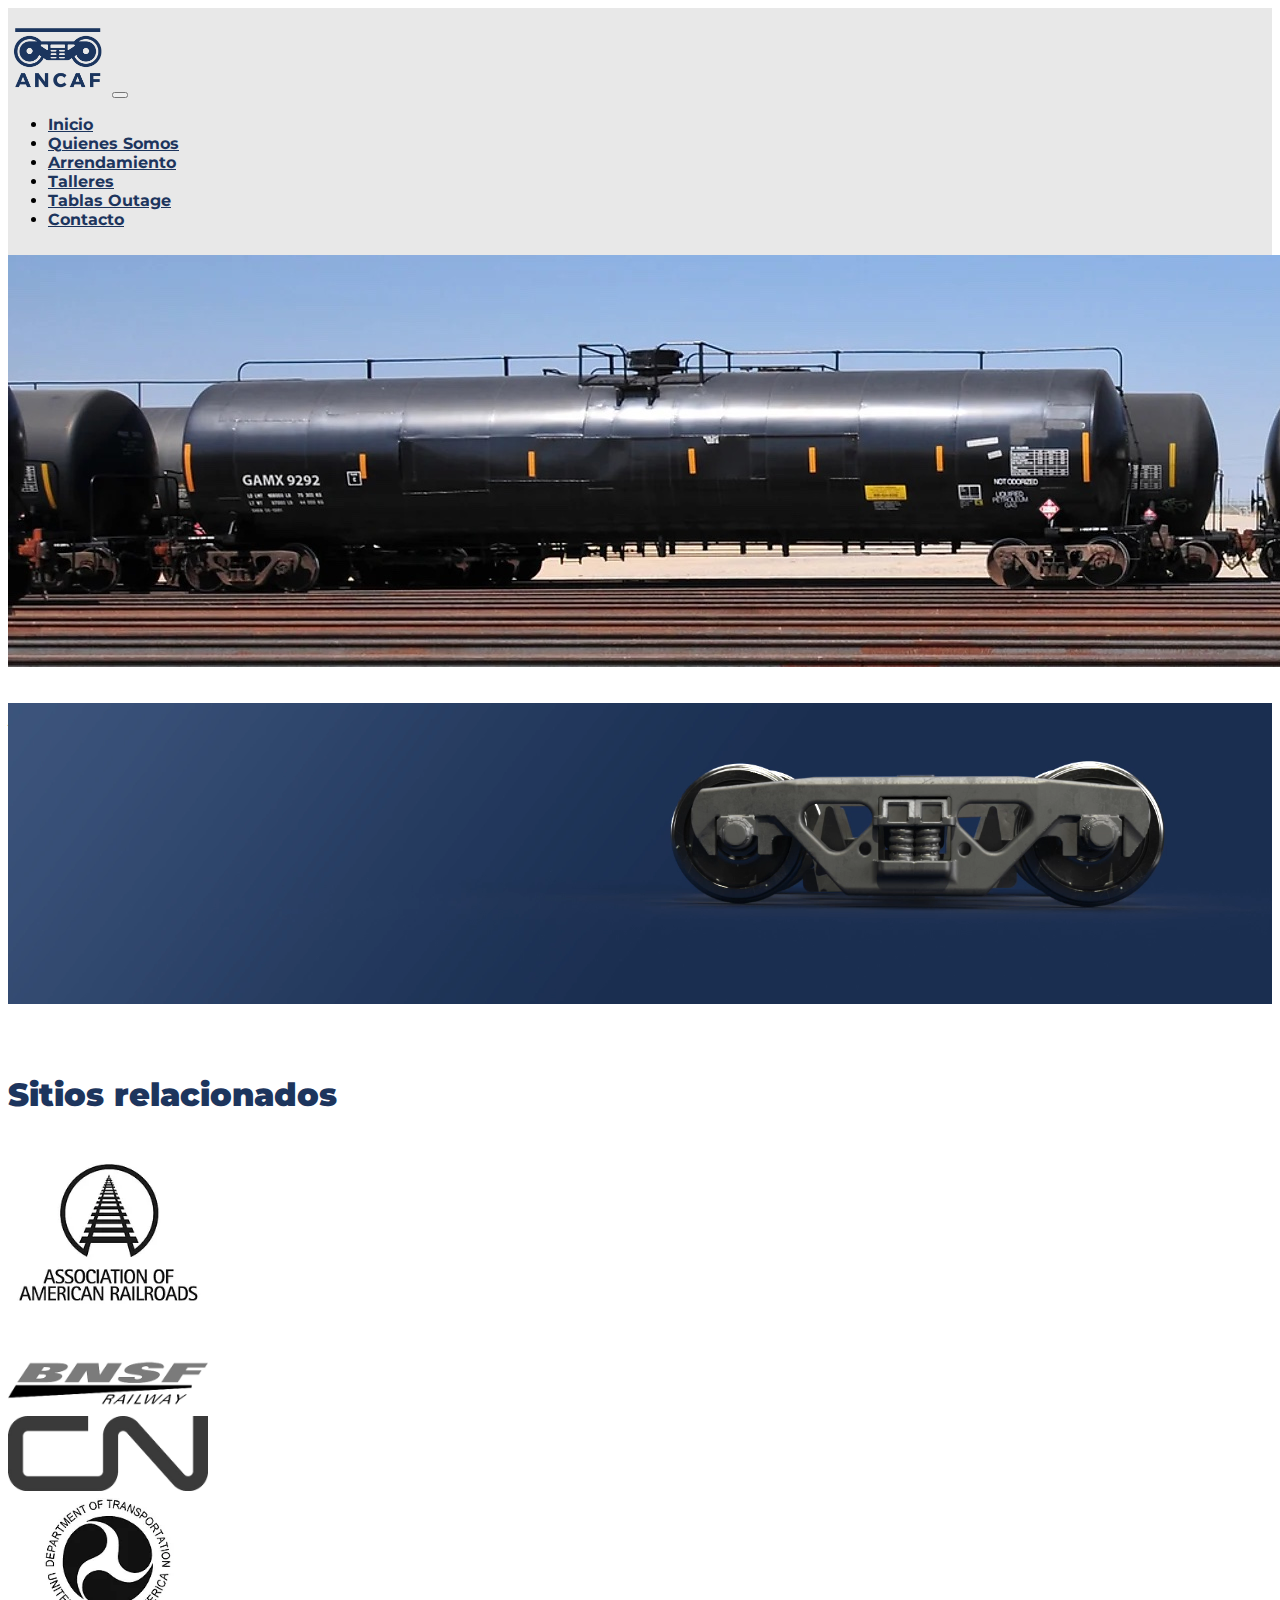
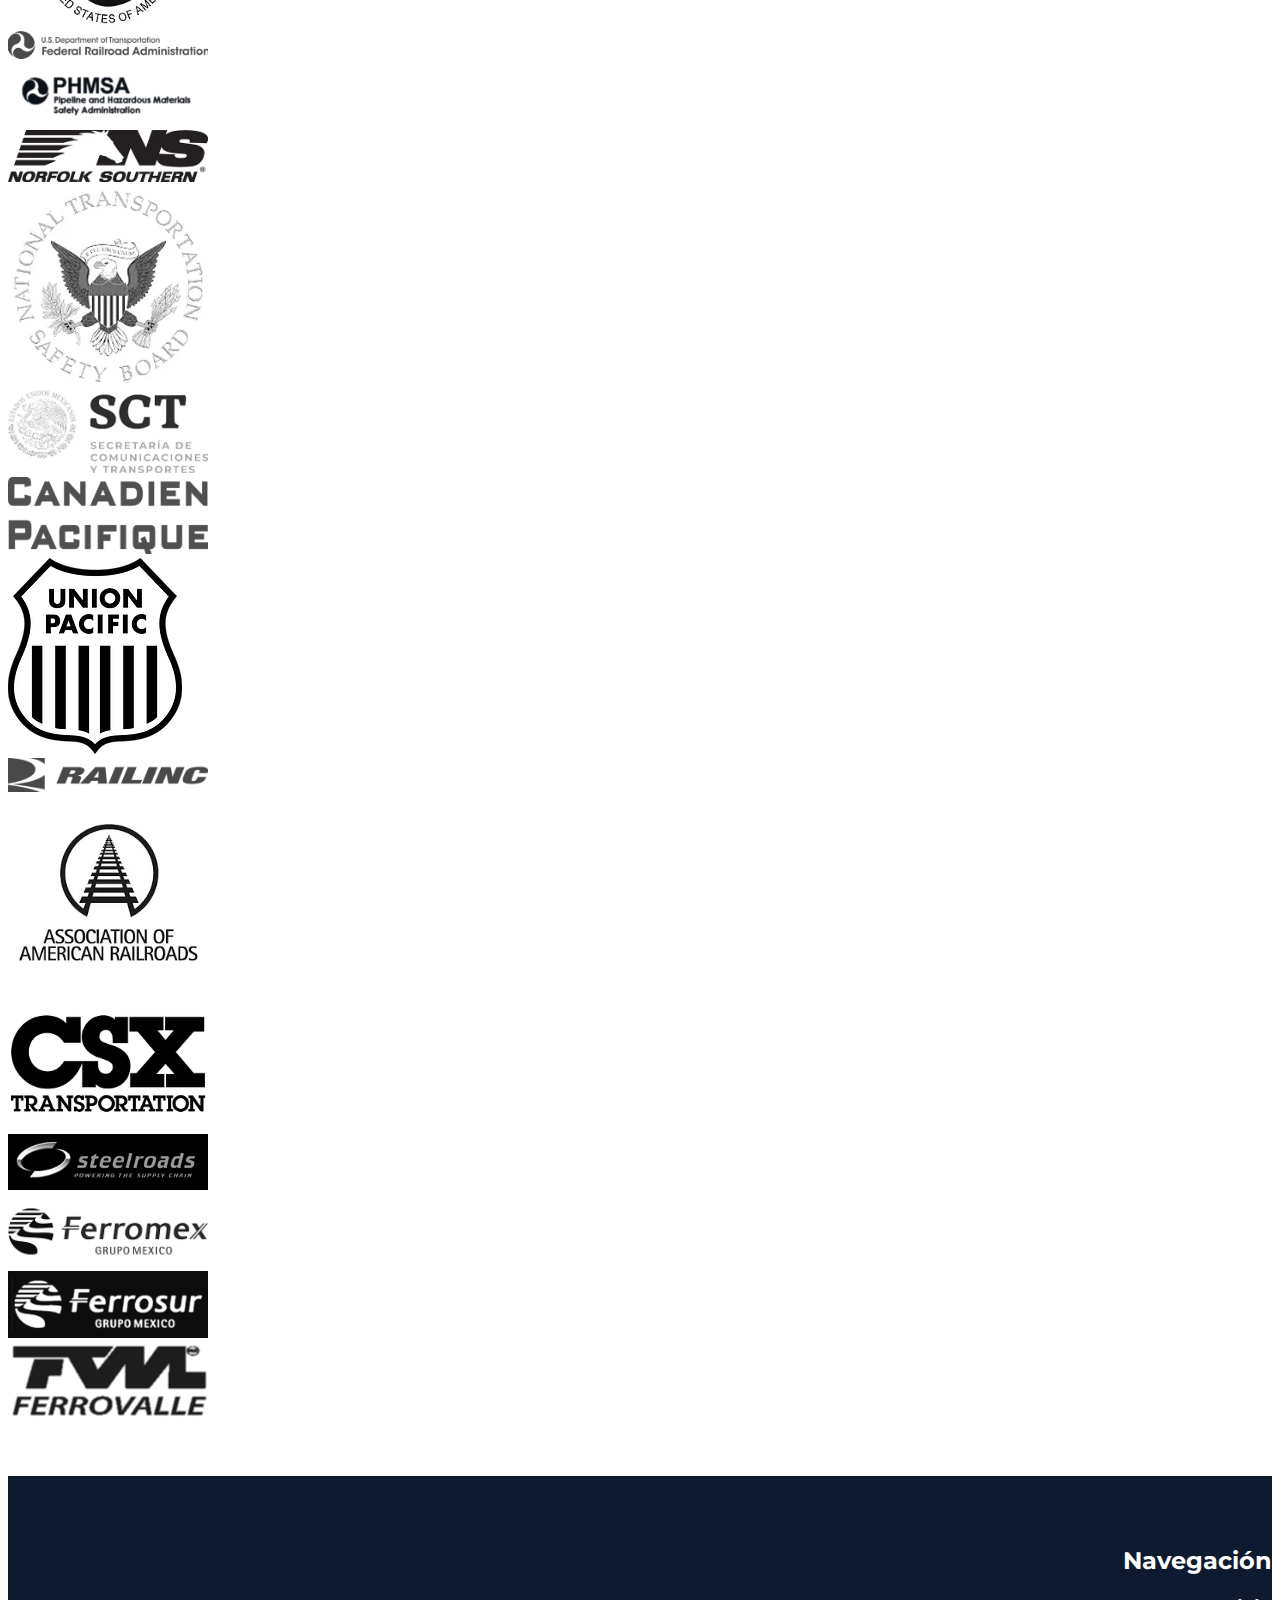
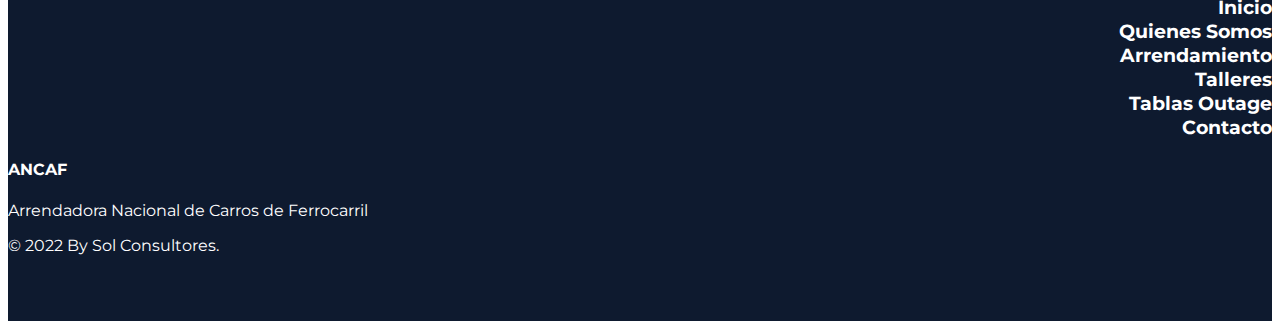
==== commit d423fc53: "clase lunes" ====
--- a/index.html
+++ b/index.html
@@ -4,7 +4,7 @@
 <head>
     <meta charset="utf-8">
     <meta name="viewport" content="width=device-width, initial-scale=1">
-    <title>Bootstrap demo</title>
+    <title>ANCAF &#124; Arrendadora Nacional de Carros de Ferrocarril</title>
     <link href="https://cdn.jsdelivr.net/npm/bootstrap@5.2.3/dist/css/bootstrap.min.css" rel="stylesheet" integrity="sha384-rbsA2VBKQhggwzxH7pPCaAqO46MgnOM80zW1RWuH61DGLwZJEdK2Kadq2F9CUG65" crossorigin="anonymous">
     <link href="css/style.css" rel="stylesheet">
     <link href="js/main.js">
@@ -13,8 +13,30 @@
         body {
             font-family: 'Montserrat', sans-serif;
         }
-
     </style>
+
+    <!--favicon-->
+
+    <link rel="apple-touch-icon" sizes="57x57" href="media/favicon/apple-icon-57x57.png">
+    <link rel="apple-touch-icon" sizes="60x60" href="media/favicon/apple-icon-60x60.png">
+    <link rel="apple-touch-icon" sizes="72x72" href="media/favicon/apple-icon-72x72.png">
+    <link rel="apple-touch-icon" sizes="76x76" href="media/favicon/apple-icon-76x76.png">
+    <link rel="apple-touch-icon" sizes="114x114" href="media/favicon/apple-icon-114x114.png">
+    <link rel="apple-touch-icon" sizes="120x120" href="media/favicon/apple-icon-120x120.png">
+    <link rel="apple-touch-icon" sizes="144x144" href="media/favicon/apple-icon-144x144.png">
+    <link rel="apple-touch-icon" sizes="152x152" href="media/favicon/apple-icon-152x152.png">
+    <link rel="apple-touch-icon" sizes="180x180" href="media/favicon/apple-icon-180x180.png">
+    <link rel="icon" type="image/png" sizes="192x192" href="media/favicon/android-icon-192x192.png">
+    <link rel="icon" type="image/png" sizes="32x32" href="media/favicon/favicon-32x32.png">
+    <link rel="icon" type="image/png" sizes="96x96" href="media/favicon/favicon-96x96.png">
+    <link rel="icon" type="image/png" sizes="16x16" href="media/favicon/favicon-16x16.png">
+    <link rel="manifest" href="media/favicon/manifest.json">
+    <meta name="msapplication-TileColor" content="#ffffff">
+    <meta name="msapplication-TileImage" content="media/favicon/ms-icon-144x144.png">
+    <meta name="theme-color" content="#ffffff">
+
+    <!--favicon-->
+
 </head>
 
 <body>
@@ -185,6 +207,4 @@
 
 
     <script src="https://cdn.jsdelivr.net/npm/bootstrap@5.2.3/dist/js/bootstrap.bundle.min.js" integrity="sha384-kenU1KFdBIe4zVF0s0G1M5b4hcpxyD9F7jL+jjXkk+Q2h455rYXK/7HAuoJl+0I4" crossorigin="anonymous"></script>
-</body>
-
-</html>
+</body></html>
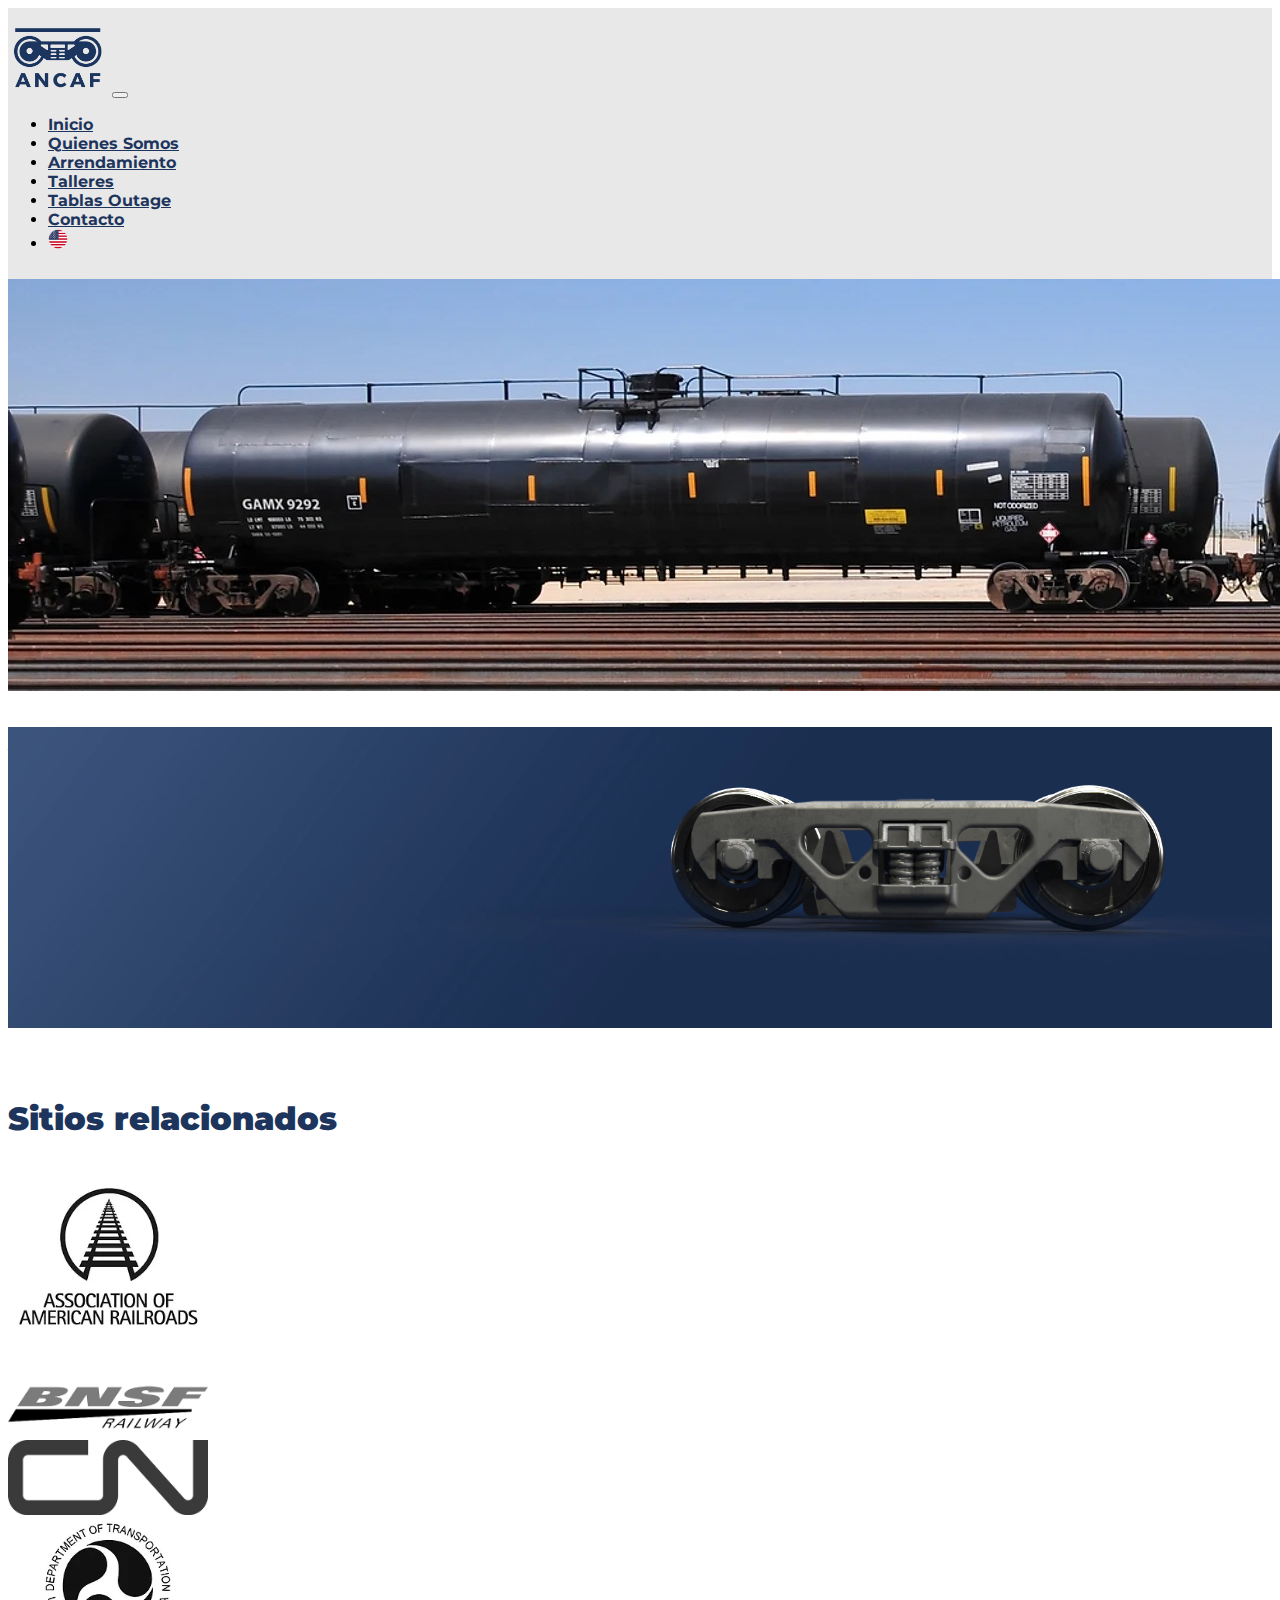
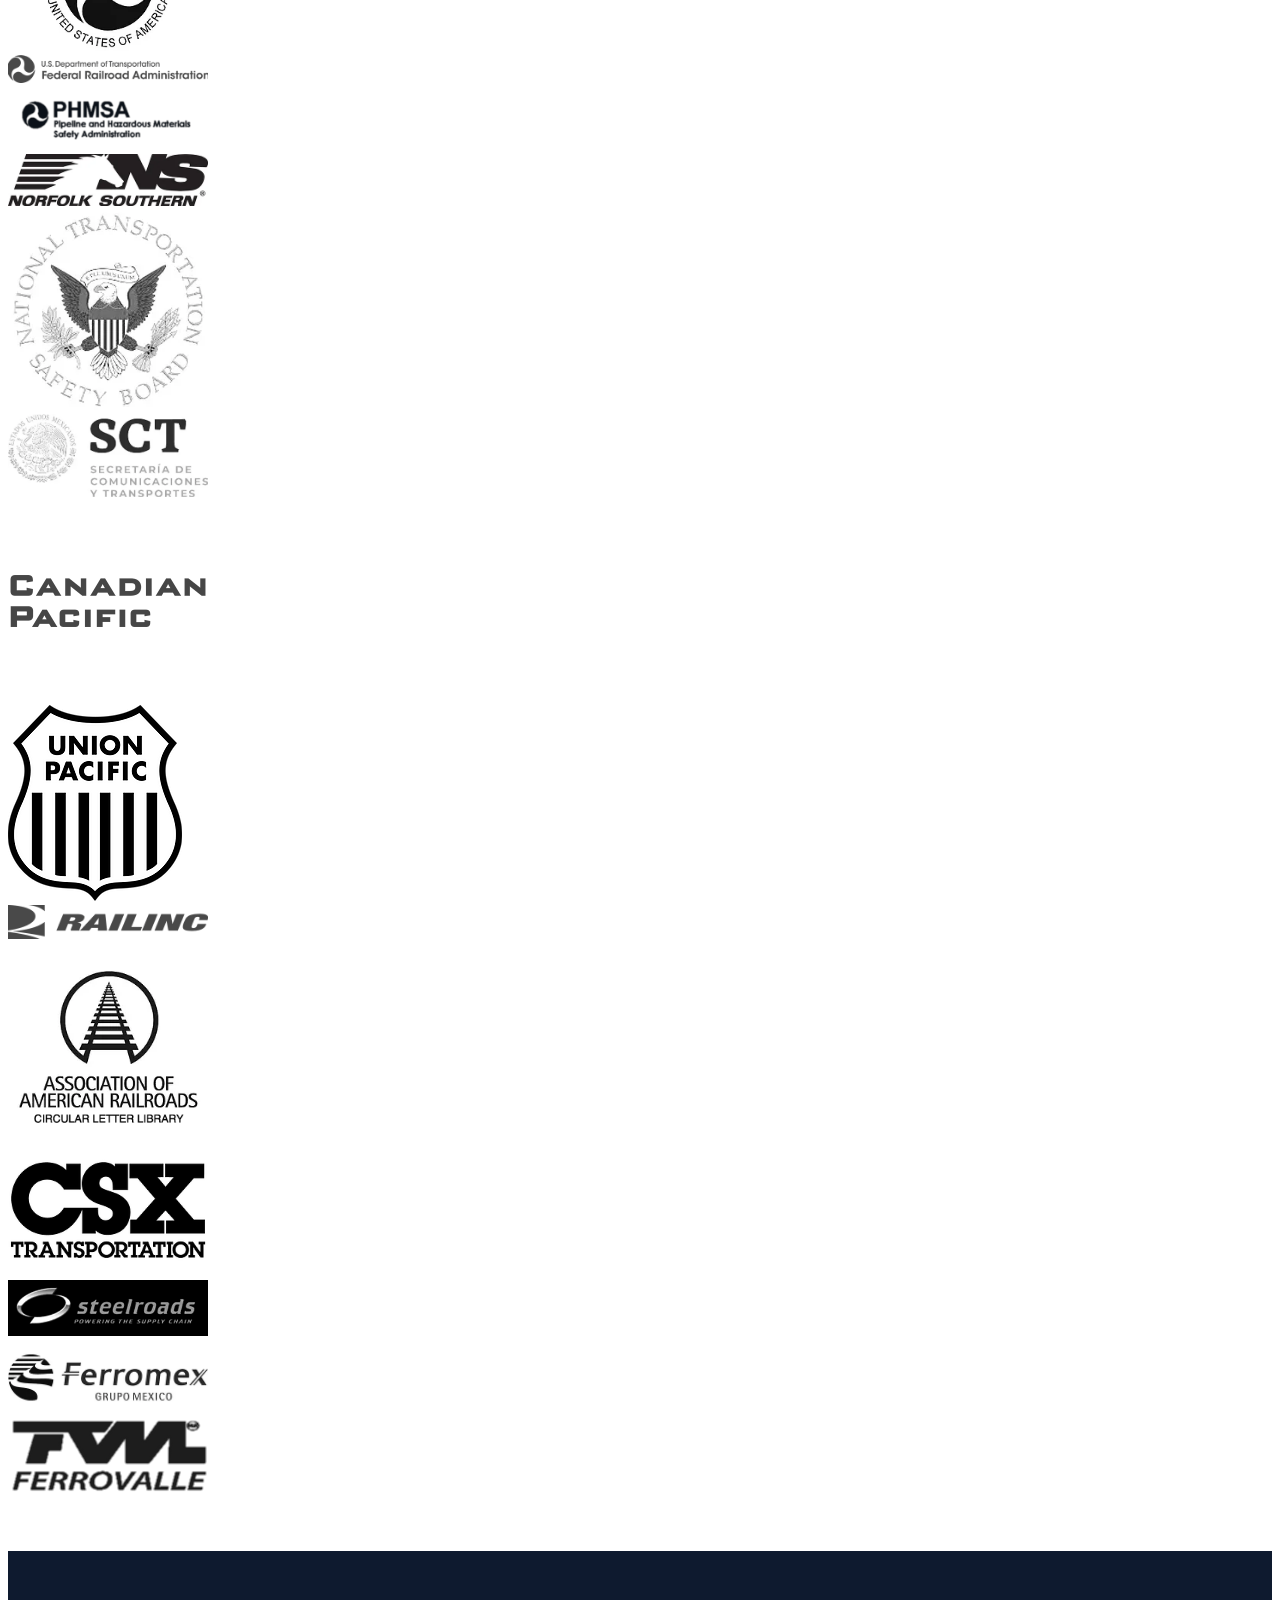
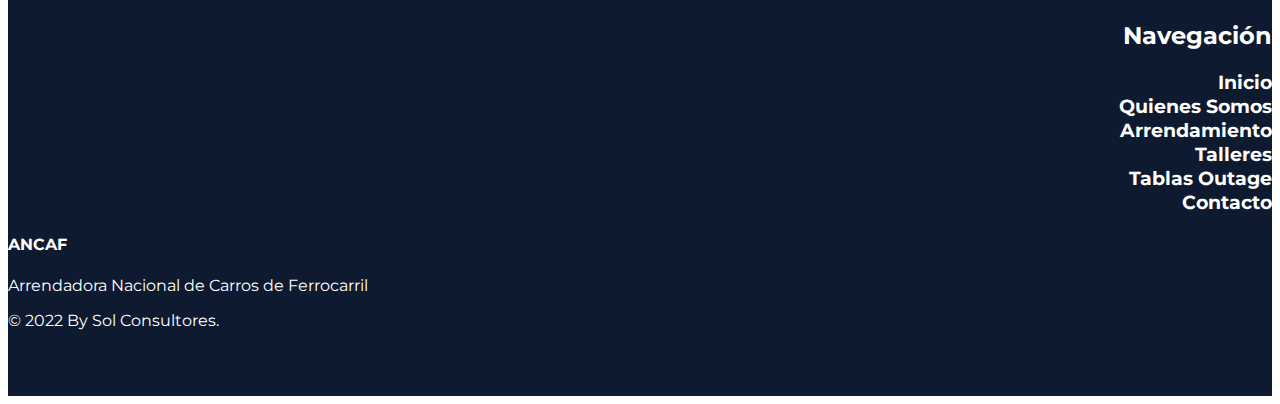
==== commit 087654ed: "17 enero" ====
--- a/index.html
+++ b/index.html
@@ -67,6 +67,9 @@
                     </li>
                     <li class="nav-item">
                         <a class="nav-link" href="contacto.html">Contacto</a>
+                    </li>
+                    <li class="nav-item">
+                        <a class="nav-link" href="home.html"><img src="media/usaflag.png" style="max-width: 20px;"></a>
                     </li>
                 </ul>
             </div>
@@ -130,7 +133,7 @@
                     <a href="https://www.gob.mx/sct" target="_blank"><img class="img-fluid relacionados" src="media/sct.webp"></a>
                 </div>
                 <div class="col-lg-3 col-6 mb-5 mb-lg-1 d-flex align-items-center justify-content-center">
-                    <a href="https://www.cpr.ca/en/" target="_blank"><img class="img-fluid relacionados" src="media//Canadian_Pacific_Railway_Logo_text_edited.webp"></a>
+                    <a href="https://www.cpr.ca/en/" target="_blank"><img class="img-fluid relacionados" src="media/canadian%20pacific.png"></a>
                 </div>
                 <div class="col-lg-3 col-6 mb-5 mb-lg-1 d-flex align-items-center justify-content-center">
                     <a href="https://www.up.com/index.htm" target="_blank"><img class="img-fluid relacionados" src="media/union-pacific-logo-3C71BE2CB8-seeklogo_com.webp"></a>
@@ -139,7 +142,7 @@
                     <a href="https://public.railinc.com/" target="_blank"><img class="img-fluid relacionados" src="media/Railinc_logo_white_edited.webp"></a>
                 </div>
                 <div class="col-lg-3 col-6 mb-5 mb-lg-1 d-flex align-items-center justify-content-center">
-                    <a href="https://my.aar.org/circulars" target="_blank"><img class="img-fluid relacionados" src="media/TRN_AAR_Logo.webp"></a>
+                    <a href="https://my.aar.org/circulars" target="_blank"><img class="img-fluid relacionados" src="media/Copia-de-TRN_AAR_Logo.png"></a>
                 </div>
                 <div class="col-lg-3 col-6 mb-5 mb-lg-1 d-flex align-items-center justify-content-center">
                     <a href="https://www.csx.com/" target="_blank"><img class="img-fluid relacionados" src="media/csx-transportation-4203.webp"></a>
@@ -149,9 +152,6 @@
                 </div>
                 <div class="col-lg-3 col-6 mb-5 mb-lg-1 d-flex align-items-center justify-content-center">
                     <a href="https://www.ferromex.com.mx/" target="_blank"><img class="img-fluid relacionados" src="media/ferromex-nuevo_edited.webp"></a>
-                </div>
-                <div class="col-lg-3 col-6 mb-5 mb-lg-1 d-flex align-items-center justify-content-center">
-                    <a href="#" target="_blank"><img class="img-fluid relacionados" src="media/ferrosur.webp"></a>
                 </div>
                 <div class="col-lg-3 col-6 mb-5 mb-lg-1 d-flex align-items-center justify-content-center">
                     <a href="https://www.ferrovalle.com.mx/ferrovalle/" target="_blank"><img class="img-fluid relacionados" src="media/ferrovalle.webp"></a>
--- a/css/style.css
+++ b/css/style.css
@@ -12,7 +12,7 @@
 }
 
 .nav-link:hover {
-    color: red;
+    color: white;
 }
 
 .bg-dark .py-5 {
@@ -65,6 +65,10 @@
     font-weight: bold;
     text-align: right;
     font-size: 1.1em;
+}
+
+.navbar-footer:hover {
+    color: gray
 }
 
 .sitios {
@@ -171,3 +175,18 @@
 .tablainput select {
     border: none;
 }
+
+.text-justify {
+    text-align: justify;
+}
+
+.wave {
+    background: url(../media/wave.svg) center no-repeat;
+    height: 100%;
+}
+
+.logo-talleres {
+    height: 100px;
+    width: auto;
+    text-align: left;
+}
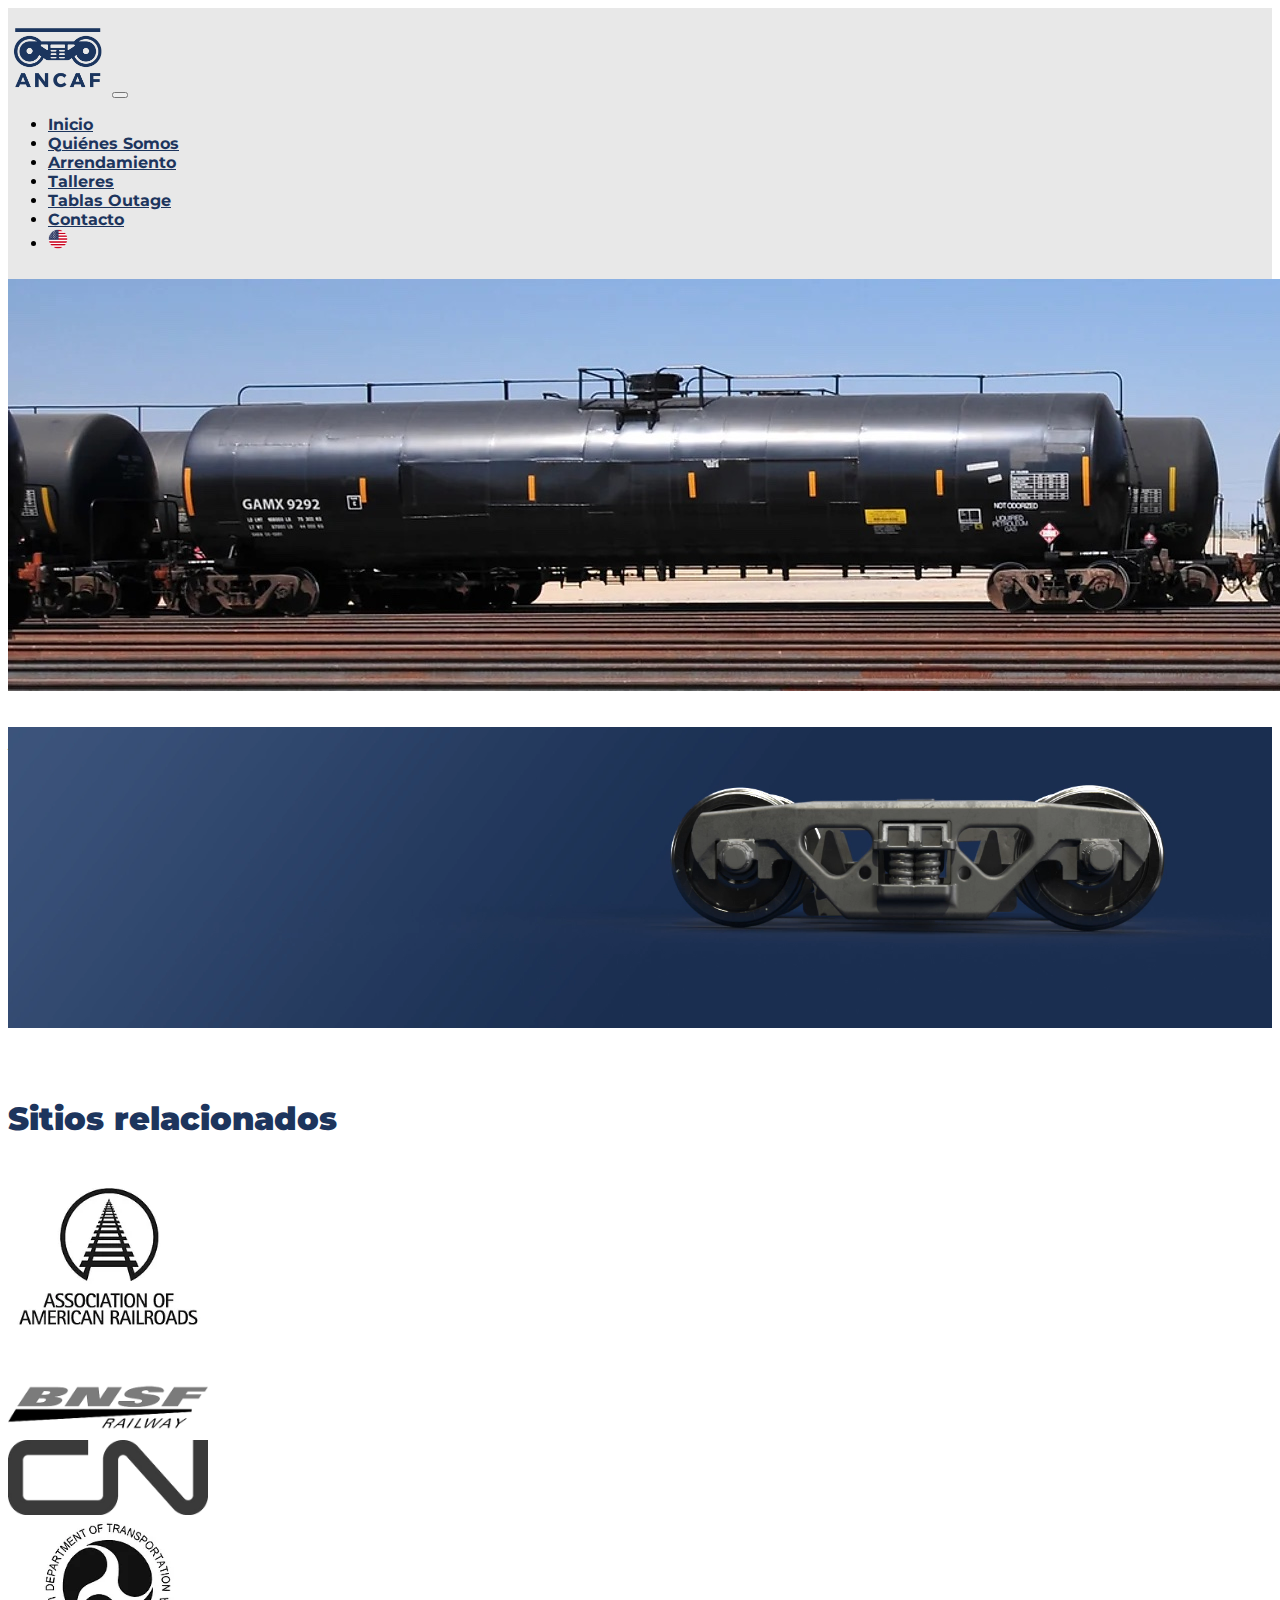
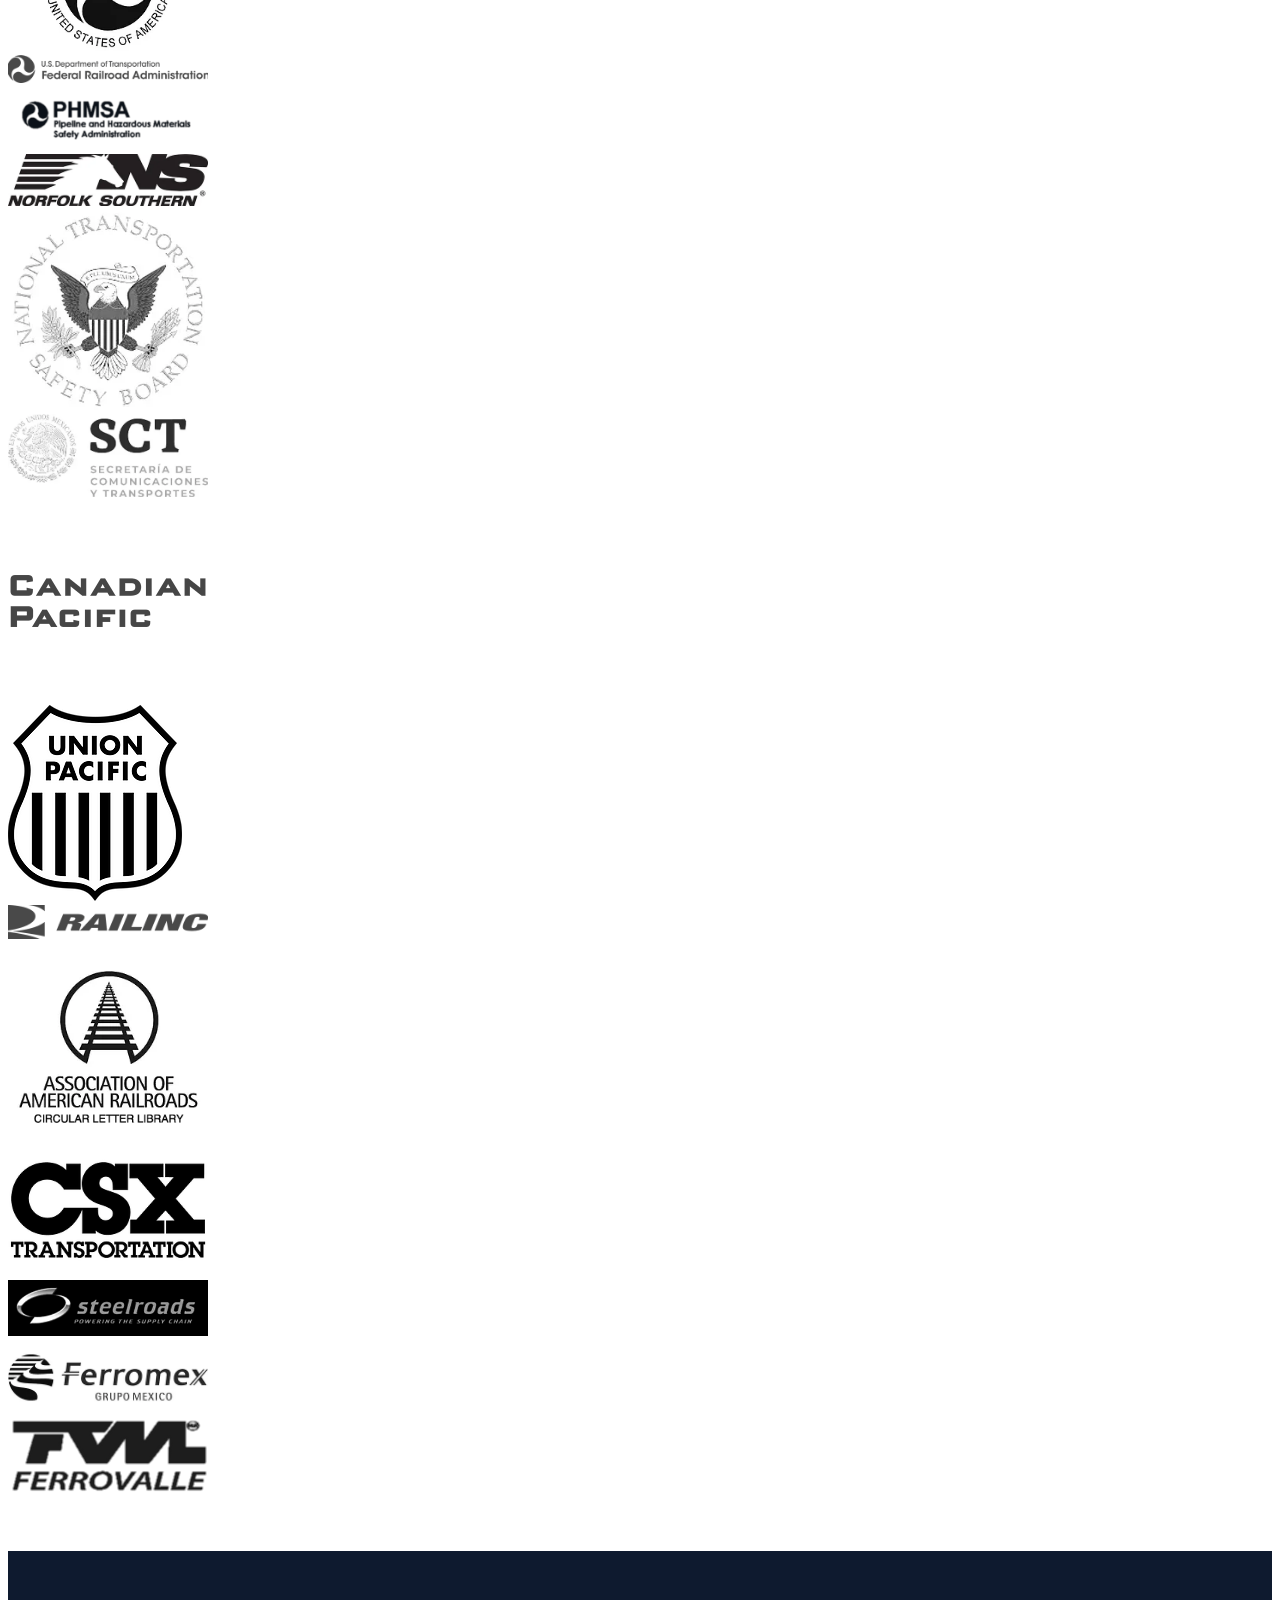
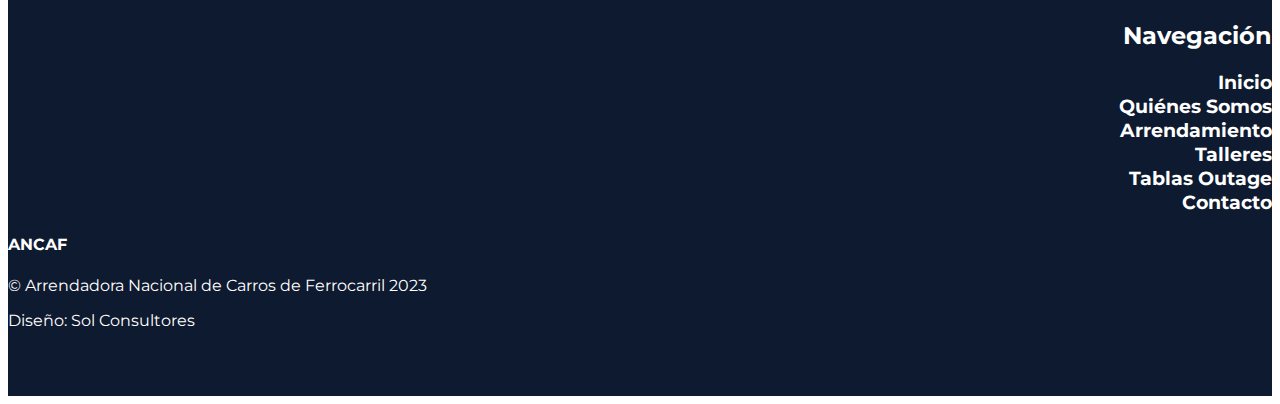
==== commit e2e1156b: "final" ====
--- a/index.html
+++ b/index.html
@@ -54,7 +54,7 @@
                         </a>
                     </li>
                     <li class="nav-item">
-                        <a class="nav-link" href="about.html">Quienes Somos</a>
+                        <a class="nav-link" href="about.html">Quiénes Somos</a>
                     </li>
                     <li class="nav-item">
                         <a class="nav-link" href="arrendamiento.html">Arrendamiento</a>
@@ -89,7 +89,7 @@
                         <h1 class="fw-bolder text-white mb-2 desde singlelinesmaller">Desde 1949</h1>
                         <br>
                         <div class="d-grid gap-3 d-sm-flex justify-content-sm-center justify-content-xl-start">
-                            <a class="btn btn-outline-light btn-lg px-4" href="about.html">Quienes Somos</a>
+                            <a class="btn btn-outline-light btn-lg px-4" href="about.html">Quiénes Somos</a>
                         </div>
                     </div>
                 </div>
@@ -173,7 +173,7 @@
                             <a class="navbar-footer" href="index.html">Inicio</a>
                         </li>
                         <li class="navbar-footer">
-                            <a class="navbar-footer" href="about.html">Quienes Somos</a>
+                            <a class="navbar-footer" href="about.html">Quiénes Somos</a>
                         </li>
                         <li class="navbar-footer">
                             <a class="navbar-footer" href="arrendamiento.html">Arrendamiento</a>
@@ -194,8 +194,8 @@
                 <!-- Footer Location-->
                 <div class="col-lg-3">
                     <h4 class="text-uppercase mb-4">ANCAF</h4>
-                    <p class="mb-0">Arrendadora Nacional de Carros de Ferrocarril</p>
-                    <p class="mb-0">© 2022 By Sol Consultores.</p>
+                    <p class="mb-0">© Arrendadora Nacional de Carros de Ferrocarril 2023</p>
+                    <p class="mb-0"> Diseño: Sol Consultores</p>
                 </div>
             </div>
         </div>
--- a/css/style.css
+++ b/css/style.css
@@ -190,3 +190,9 @@
     width: auto;
     text-align: left;
 }
+
+@media (min-width: 992px) {
+    .repairshop {
+        height: 900px;
+    }
+}
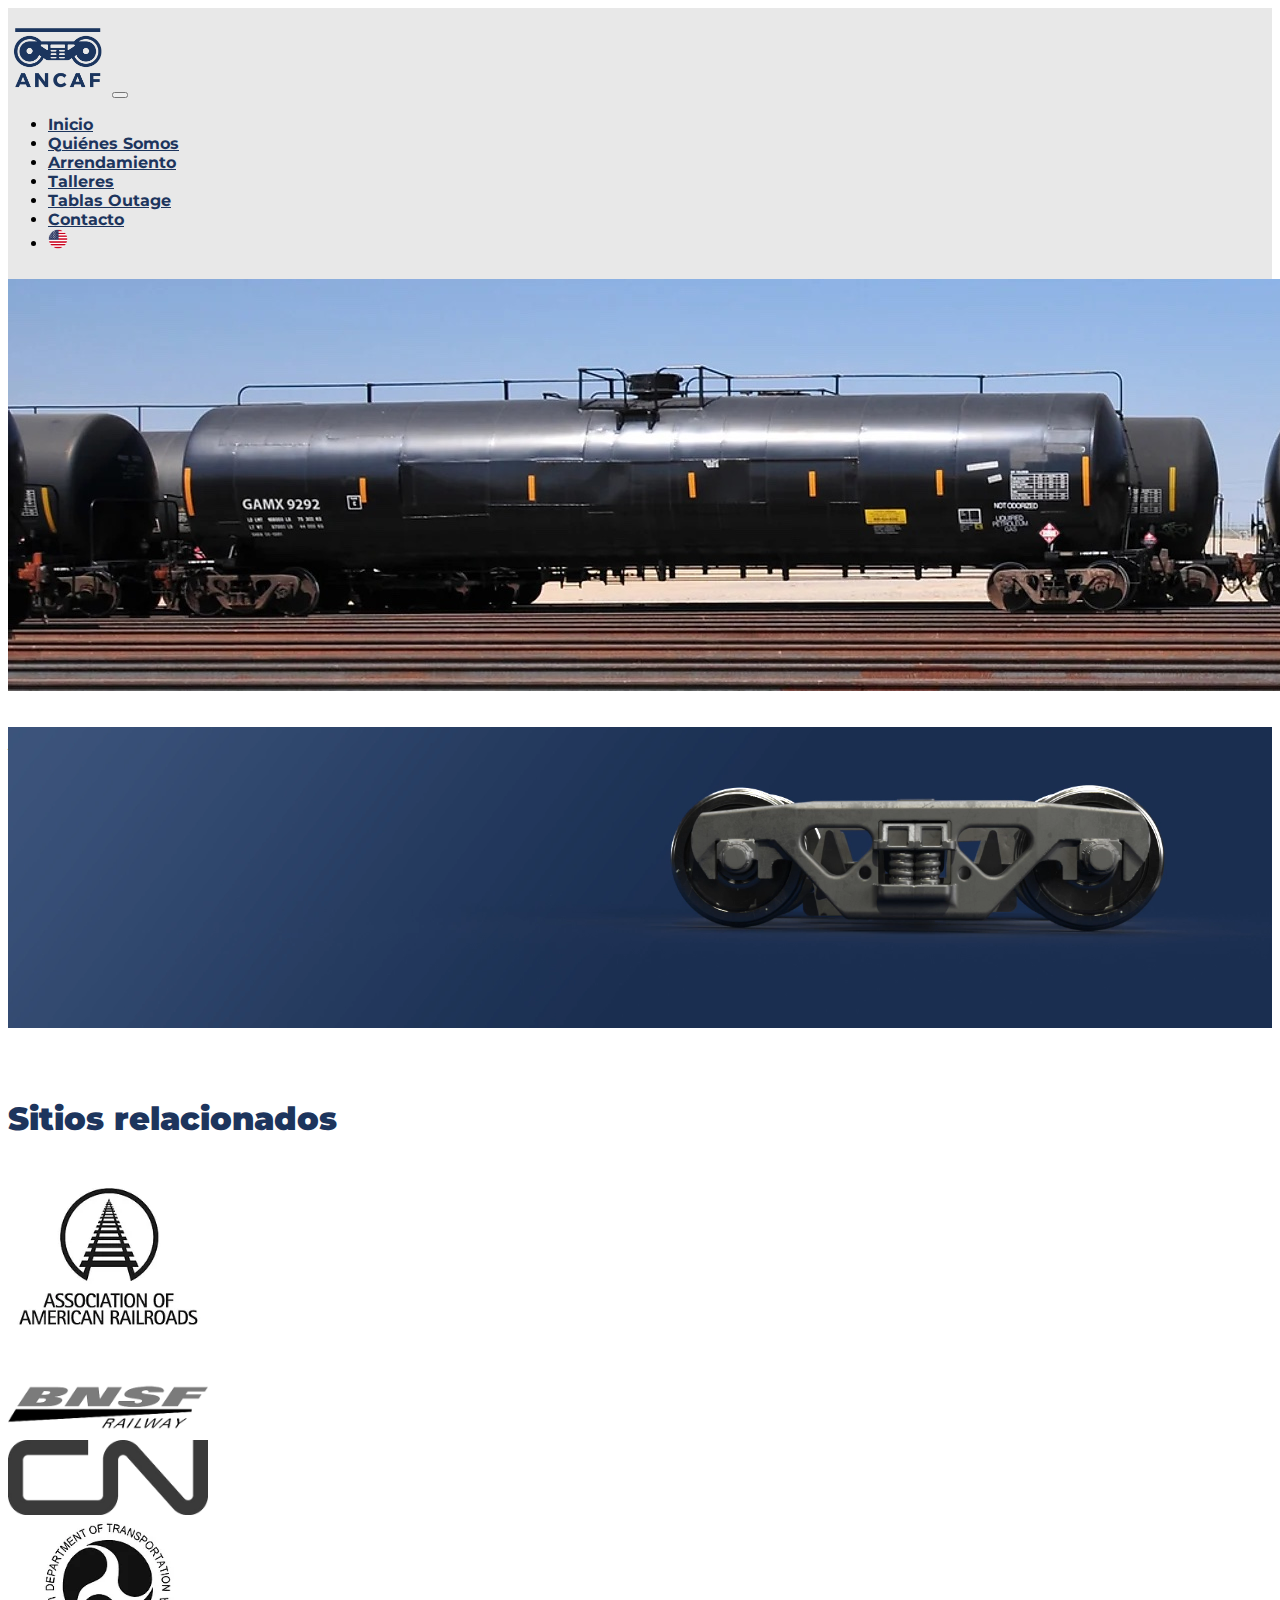
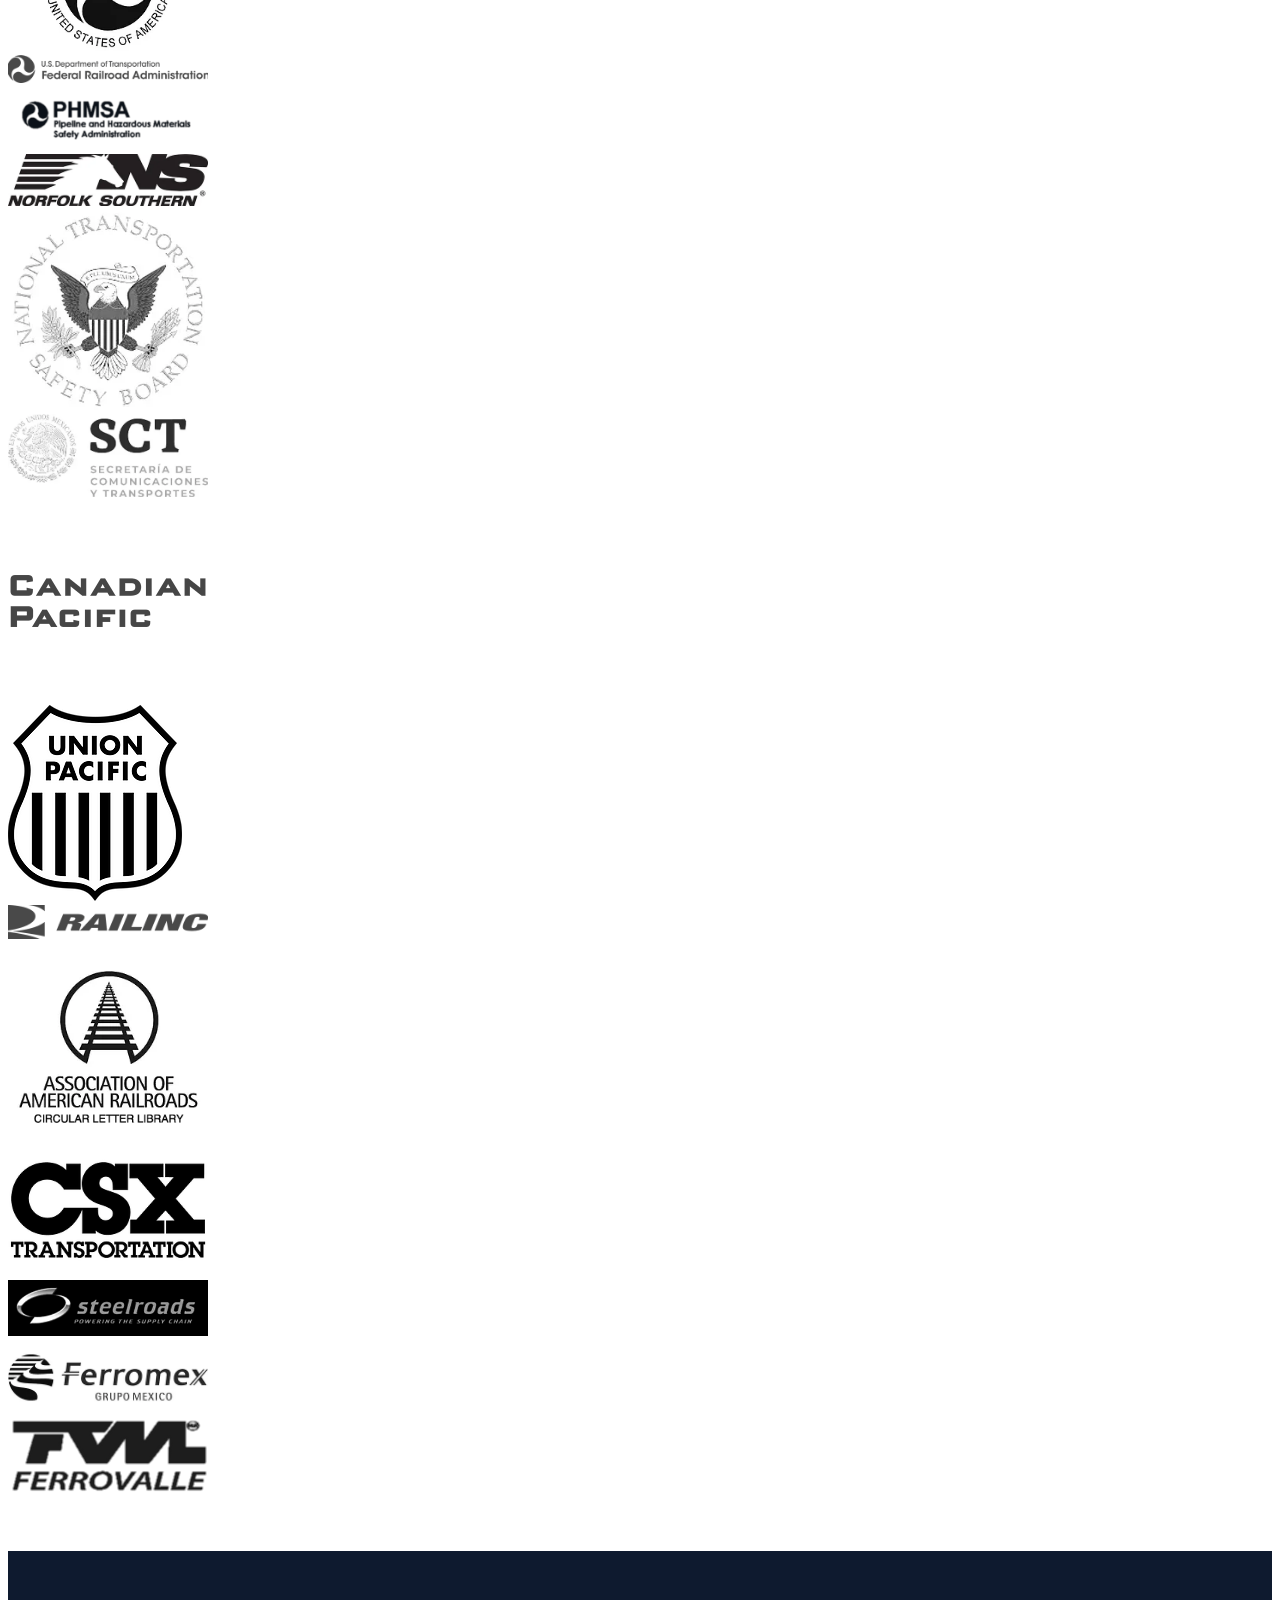
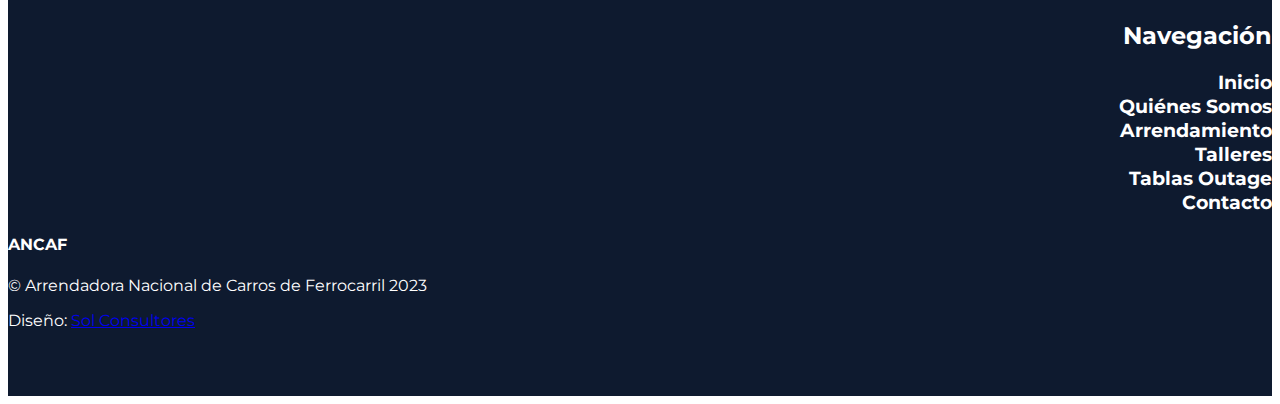
==== commit f0fa32c5: "final final" ====
--- a/index.html
+++ b/index.html
@@ -195,7 +195,7 @@
                 <div class="col-lg-3">
                     <h4 class="text-uppercase mb-4">ANCAF</h4>
                     <p class="mb-0">© Arrendadora Nacional de Carros de Ferrocarril 2023</p>
-                    <p class="mb-0"> Diseño: Sol Consultores</p>
+                    <p class="mb-0"> Diseño: <a class="text-white" href="https://www.solconsultores.com.mx/" target="blank">Sol Consultores</a></p>
                 </div>
             </div>
         </div>
